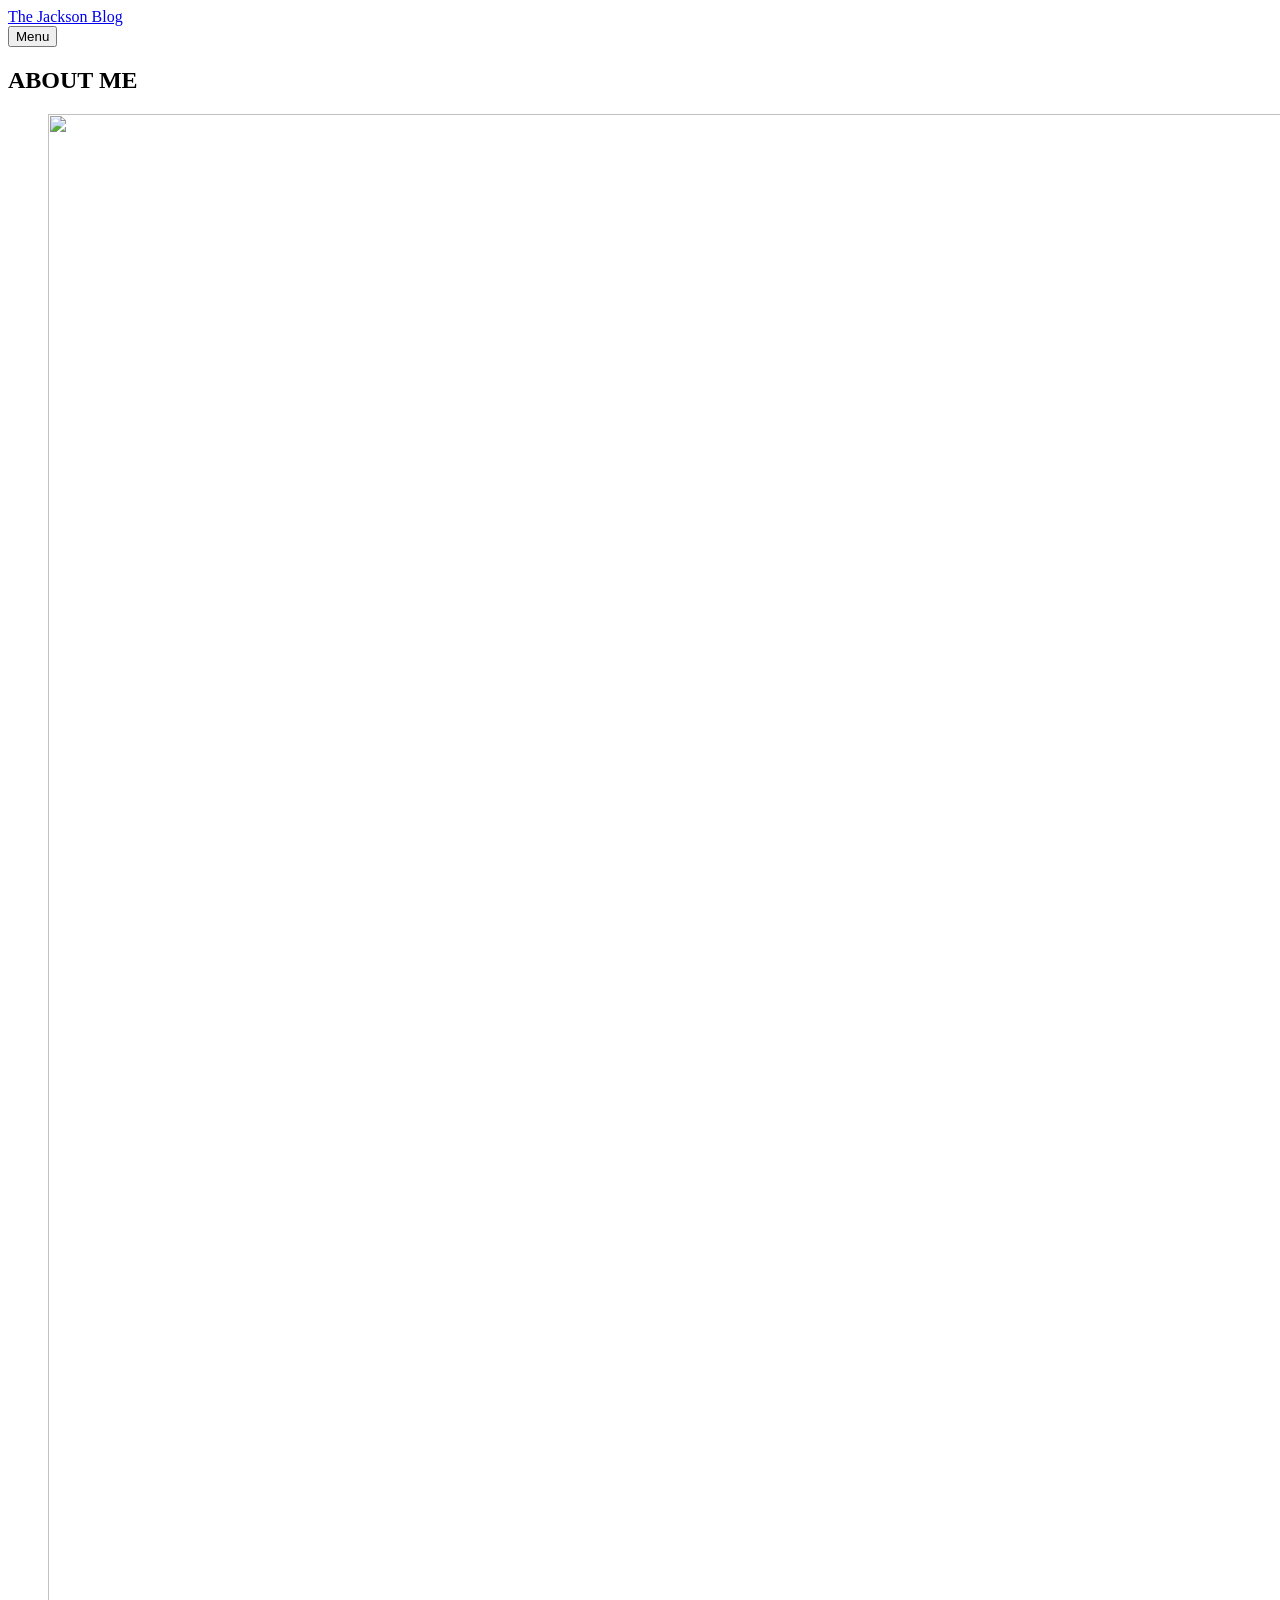
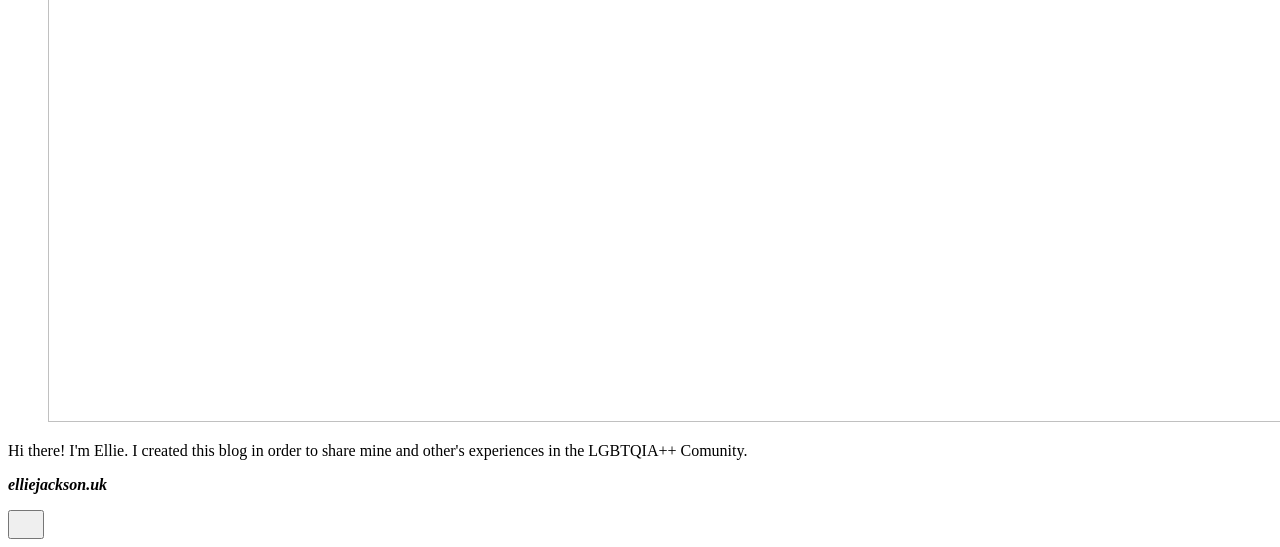
==== about-me/index.html @ 21d9aef3 "Updated from Publii" ====
<!DOCTYPE html><html lang="en-gb"><head><meta charset="utf-8"><meta http-equiv="X-UA-Compatible" content="IE=edge"><meta name="viewport" content="width=device-width,initial-scale=1"><title>ABOUT ME - The Jackson Blog</title><meta name="description" content="Hi there! I&#x27;m Ellie. I created this blog in order to share mine and other&#x27;s experiences in the LGBTQIA++ Comunity."><meta name="generator" content="Publii Open-Source CMS for Static Site"><link rel="canonical" href="https://blog.elliejackson.uk/about-me/"><link rel="alternate" type="application/atom+xml" href="https://blog.elliejackson.uk/feed.xml" title="The Jackson Blog - RSS"><link rel="alternate" type="application/json" href="https://blog.elliejackson.uk/feed.json" title="The Jackson Blog - JSON"><meta property="og:title" content="ABOUT ME"><meta property="og:site_name" content="The Jackson Blog"><meta property="og:description" content="Hi there! I&#x27;m Ellie. I created this blog in order to share mine and other&#x27;s experiences in the LGBTQIA++ Comunity."><meta property="og:url" content="https://blog.elliejackson.uk/about-me/"><meta property="og:type" content="article"><link rel="stylesheet" href="https://blog.elliejackson.uk/assets/css/style.css?v&#x3D;a0ba884548820066dfadd8416036abba"><script type="application/ld+json">{"@context":"http://schema.org","@type":"Article","mainEntityOfPage":{"@type":"WebPage","@id":"https://blog.elliejackson.uk/about-me/"},"headline":"ABOUT ME","datePublished":"2026-08-06T11:19+01:00","dateModified":"2026-08-06T11:23+01:00","description":"Hi there! I'm Ellie. I created this blog in order to share mine and other's experiences in the LGBTQIA++ Comunity.","author":{"@type":"Person","name":"Ellie Jackson","url":"https://blog.elliejackson.uk/authors/ellie-jackson/"},"publisher":{"@type":"Organization","name":"Ellie Jackson"}}</script><noscript><style>img[loading] {
                    opacity: 1;
                }</style></noscript></head><body class="page-template"><header class="top js-header"><a class="logo" href="https://blog.elliejackson.uk/">The Jackson Blog</a><nav class="navbar js-navbar"><button class="navbar__toggle js-toggle" aria-label="Menu" aria-haspopup="true" aria-expanded="false"><span class="navbar__toggle-box"><span class="navbar__toggle-inner">Menu</span></span></button><ul class="navbar__menu"></ul></nav></header><main class="page"><article class="content"><div class="hero hero--noimage"><header class="hero__content hero__content--centered"><div class="wrapper"><h1>ABOUT ME</h1></div></header></div><div class="entry-wrapper content__entry"><figure class="post__image post__image--wide"><img loading="lazy" src="https://blog.elliejackson.uk/media/posts/1/Ellie1.jpg" height="1908" width="4128" alt="" sizes="(max-width: 1920px) 100vw, 1920px" srcset="https://blog.elliejackson.uk/media/posts/1/responsive/Ellie1-xs.jpg 640w, https://blog.elliejackson.uk/media/posts/1/responsive/Ellie1-sm.jpg 768w, https://blog.elliejackson.uk/media/posts/1/responsive/Ellie1-md.jpg 1024w, https://blog.elliejackson.uk/media/posts/1/responsive/Ellie1-lg.jpg 1366w, https://blog.elliejackson.uk/media/posts/1/responsive/Ellie1-xl.jpg 1600w, https://blog.elliejackson.uk/media/posts/1/responsive/Ellie1-2xl.jpg 1920w"></figure><p class="align-center">Hi there! I'm Ellie. I created this blog in order to share mine and other's experiences in the LGBTQIA++ Comunity.</p></div></article></main><footer class="footer"><div class="wrapper"><nav class="footer__nav"><ul></ul></nav><div class="footer__copyright"><p><em><strong>elliejackson.uk </strong></em></p></div><button id="backToTop" class="footer__bttop" aria-label="Back to top" title="Back to top"><svg width="20" height="20"><use xlink:href="https://blog.elliejackson.uk/assets/svg/svg-map.svg#toparrow"/></svg></button></div></footer><script defer="defer" src="https://blog.elliejackson.uk/assets/js/scripts.min.js?v&#x3D;dafec4f87fead6718cb125f0b0fc8441"></script><script>window.publiiThemeMenuConfig={mobileMenuMode:'sidebar',animationSpeed:300,submenuWidth: 'auto',doubleClickTime:500,mobileMenuExpandableSubmenus:true,relatedContainerForOverlayMenuSelector:'.top'};</script><script>var images = document.querySelectorAll('img[loading]');
        for (var i = 0; i < images.length; i++) {
            if (images[i].complete) {
                images[i].classList.add('is-loaded');
            } else {
                images[i].addEventListener('load', function () {
                    this.classList.add('is-loaded');
                }, false);
            }
        }</script></body></html>
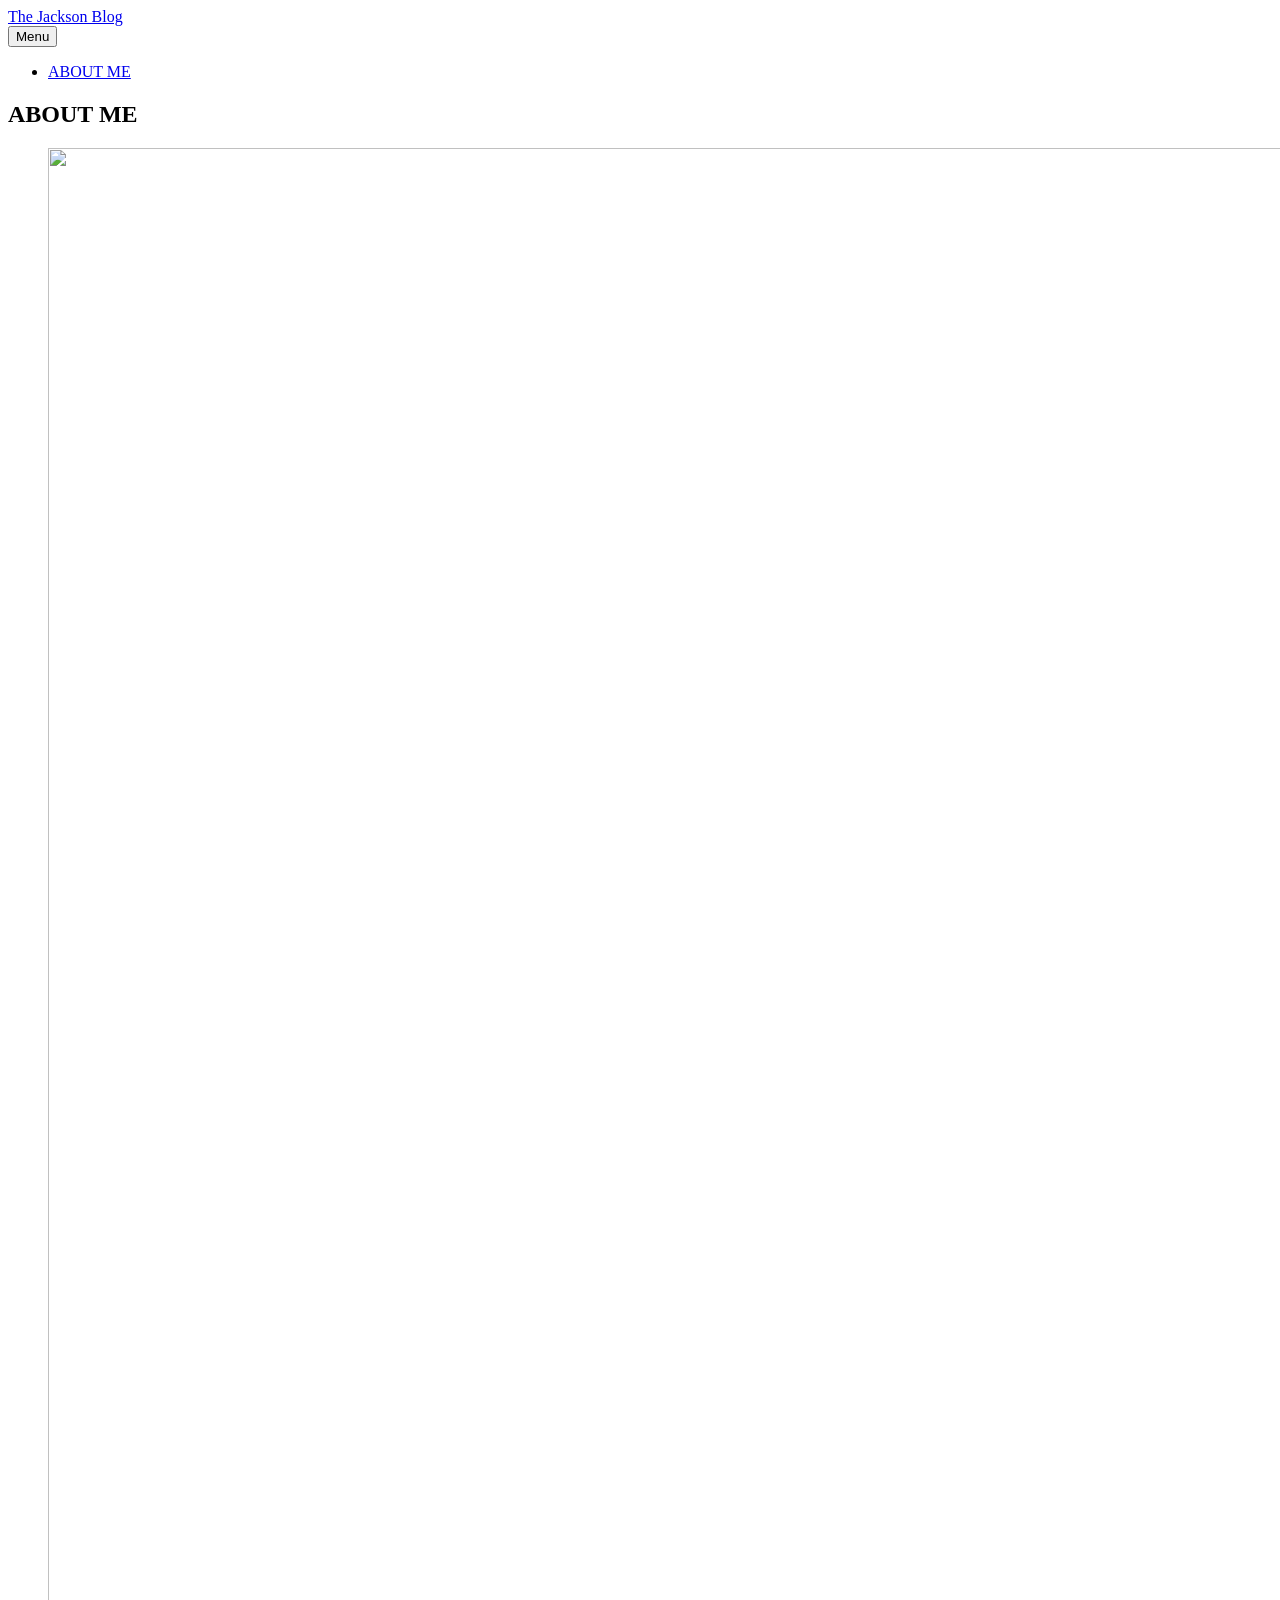
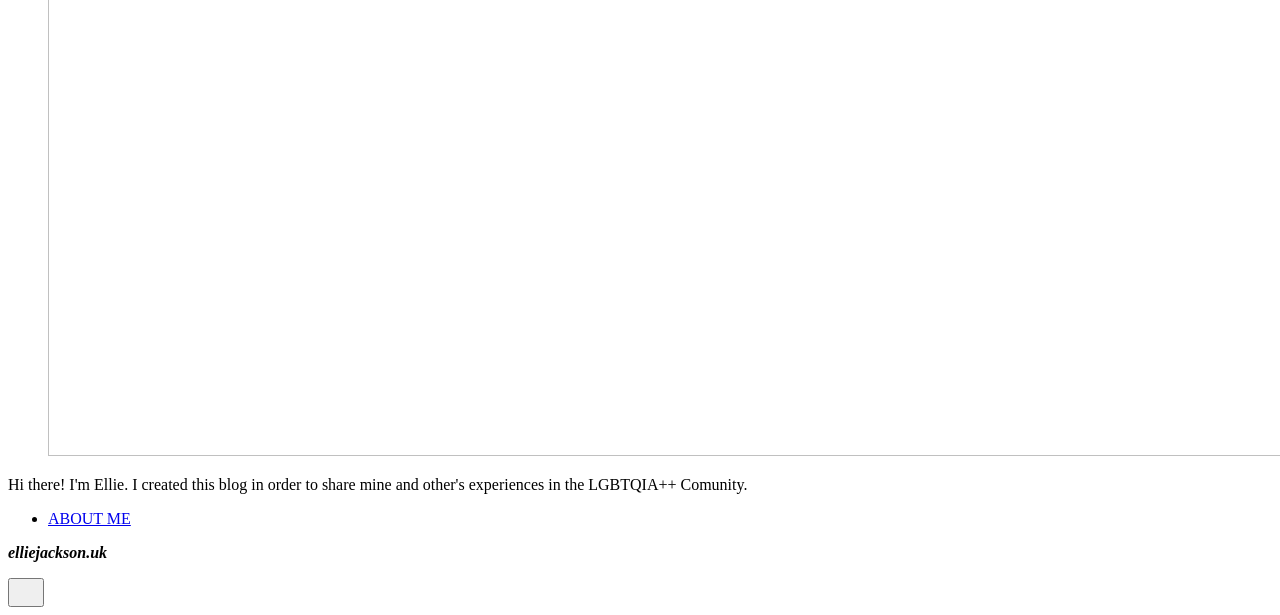
==== commit 05ade9e3: "Updated from Publii" ====
--- a/about-me/index.html
+++ b/about-me/index.html
@@ -1,6 +1,6 @@
-<!DOCTYPE html><html lang="en-gb"><head><meta charset="utf-8"><meta http-equiv="X-UA-Compatible" content="IE=edge"><meta name="viewport" content="width=device-width,initial-scale=1"><title>ABOUT ME - The Jackson Blog</title><meta name="description" content="Hi there! I&#x27;m Ellie. I created this blog in order to share mine and other&#x27;s experiences in the LGBTQIA++ Comunity."><meta name="generator" content="Publii Open-Source CMS for Static Site"><link rel="canonical" href="https://blog.elliejackson.uk/about-me/"><link rel="alternate" type="application/atom+xml" href="https://blog.elliejackson.uk/feed.xml" title="The Jackson Blog - RSS"><link rel="alternate" type="application/json" href="https://blog.elliejackson.uk/feed.json" title="The Jackson Blog - JSON"><meta property="og:title" content="ABOUT ME"><meta property="og:site_name" content="The Jackson Blog"><meta property="og:description" content="Hi there! I&#x27;m Ellie. I created this blog in order to share mine and other&#x27;s experiences in the LGBTQIA++ Comunity."><meta property="og:url" content="https://blog.elliejackson.uk/about-me/"><meta property="og:type" content="article"><link rel="stylesheet" href="https://blog.elliejackson.uk/assets/css/style.css?v&#x3D;a0ba884548820066dfadd8416036abba"><script type="application/ld+json">{"@context":"http://schema.org","@type":"Article","mainEntityOfPage":{"@type":"WebPage","@id":"https://blog.elliejackson.uk/about-me/"},"headline":"ABOUT ME","datePublished":"2026-08-06T11:19+01:00","dateModified":"2026-08-06T11:23+01:00","description":"Hi there! I'm Ellie. I created this blog in order to share mine and other's experiences in the LGBTQIA++ Comunity.","author":{"@type":"Person","name":"Ellie Jackson","url":"https://blog.elliejackson.uk/authors/ellie-jackson/"},"publisher":{"@type":"Organization","name":"Ellie Jackson"}}</script><noscript><style>img[loading] {
+<!DOCTYPE html><html lang="en-gb"><head><meta charset="utf-8"><meta http-equiv="X-UA-Compatible" content="IE=edge"><meta name="viewport" content="width=device-width,initial-scale=1"><title>ABOUT ME - The Jackson Blog</title><meta name="description" content="Hi there! I&#x27;m Ellie. I created this blog in order to share mine and other&#x27;s experiences in the LGBTQIA++ Comunity."><meta name="generator" content="Publii Open-Source CMS for Static Site"><link rel="canonical" href="https://blog.elliejackson.uk/about-me/"><link rel="alternate" type="application/atom+xml" href="https://blog.elliejackson.uk/feed.xml" title="The Jackson Blog - RSS"><link rel="alternate" type="application/json" href="https://blog.elliejackson.uk/feed.json" title="The Jackson Blog - JSON"><meta property="og:title" content="ABOUT ME"><meta property="og:site_name" content="The Jackson Blog"><meta property="og:description" content="Hi there! I&#x27;m Ellie. I created this blog in order to share mine and other&#x27;s experiences in the LGBTQIA++ Comunity."><meta property="og:url" content="https://blog.elliejackson.uk/about-me/"><meta property="og:type" content="article"><link rel="stylesheet" href="https://blog.elliejackson.uk/assets/css/style.css?v&#x3D;f6103b1d99e30f3229648531800051d7"><script type="application/ld+json">{"@context":"http://schema.org","@type":"Article","mainEntityOfPage":{"@type":"WebPage","@id":"https://blog.elliejackson.uk/about-me/"},"headline":"ABOUT ME","datePublished":"2026-08-06T11:19+01:00","dateModified":"2026-08-06T11:54+01:00","description":"Hi there! I'm Ellie. I created this blog in order to share mine and other's experiences in the LGBTQIA++ Comunity.","author":{"@type":"Person","name":"Ellie Jackson","url":"https://blog.elliejackson.uk/authors/ellie-jackson/"},"publisher":{"@type":"Organization","name":"Ellie Jackson"}}</script><noscript><style>img[loading] {
                     opacity: 1;
-                }</style></noscript></head><body class="page-template"><header class="top js-header"><a class="logo" href="https://blog.elliejackson.uk/">The Jackson Blog</a><nav class="navbar js-navbar"><button class="navbar__toggle js-toggle" aria-label="Menu" aria-haspopup="true" aria-expanded="false"><span class="navbar__toggle-box"><span class="navbar__toggle-inner">Menu</span></span></button><ul class="navbar__menu"></ul></nav></header><main class="page"><article class="content"><div class="hero hero--noimage"><header class="hero__content hero__content--centered"><div class="wrapper"><h1>ABOUT ME</h1></div></header></div><div class="entry-wrapper content__entry"><figure class="post__image post__image--wide"><img loading="lazy" src="https://blog.elliejackson.uk/media/posts/1/Ellie1.jpg" height="1908" width="4128" alt="" sizes="(max-width: 1920px) 100vw, 1920px" srcset="https://blog.elliejackson.uk/media/posts/1/responsive/Ellie1-xs.jpg 640w, https://blog.elliejackson.uk/media/posts/1/responsive/Ellie1-sm.jpg 768w, https://blog.elliejackson.uk/media/posts/1/responsive/Ellie1-md.jpg 1024w, https://blog.elliejackson.uk/media/posts/1/responsive/Ellie1-lg.jpg 1366w, https://blog.elliejackson.uk/media/posts/1/responsive/Ellie1-xl.jpg 1600w, https://blog.elliejackson.uk/media/posts/1/responsive/Ellie1-2xl.jpg 1920w"></figure><p class="align-center">Hi there! I'm Ellie. I created this blog in order to share mine and other's experiences in the LGBTQIA++ Comunity.</p></div></article></main><footer class="footer"><div class="wrapper"><nav class="footer__nav"><ul></ul></nav><div class="footer__copyright"><p><em><strong>elliejackson.uk </strong></em></p></div><button id="backToTop" class="footer__bttop" aria-label="Back to top" title="Back to top"><svg width="20" height="20"><use xlink:href="https://blog.elliejackson.uk/assets/svg/svg-map.svg#toparrow"/></svg></button></div></footer><script defer="defer" src="https://blog.elliejackson.uk/assets/js/scripts.min.js?v&#x3D;dafec4f87fead6718cb125f0b0fc8441"></script><script>window.publiiThemeMenuConfig={mobileMenuMode:'sidebar',animationSpeed:300,submenuWidth: 'auto',doubleClickTime:500,mobileMenuExpandableSubmenus:true,relatedContainerForOverlayMenuSelector:'.top'};</script><script>var images = document.querySelectorAll('img[loading]');
+                }</style></noscript></head><body class="page-template"><header class="top js-header"><a class="logo" href="https://blog.elliejackson.uk/">The Jackson Blog</a><nav class="navbar js-navbar"><button class="navbar__toggle js-toggle" aria-label="Menu" aria-haspopup="true" aria-expanded="false"><span class="navbar__toggle-box"><span class="navbar__toggle-inner">Menu</span></span></button><ul class="navbar__menu"><li class="active"><a href="https://blog.elliejackson.uk/about-me/" target="_self">ABOUT ME</a></li></ul></nav></header><main class="page"><article class="content"><div class="hero hero--noimage"><header class="hero__content hero__content--centered"><div class="wrapper"><h1>ABOUT ME</h1></div></header></div><div class="entry-wrapper content__entry"><figure class="post__image post__image--wide"><img loading="lazy" src="https://blog.elliejackson.uk/media/posts/1/Ellie1.jpg" height="1908" width="4128" alt="" sizes="(max-width: 1920px) 100vw, 1920px" srcset="https://blog.elliejackson.uk/media/posts/1/responsive/Ellie1-xs.jpg 640w, https://blog.elliejackson.uk/media/posts/1/responsive/Ellie1-sm.jpg 768w, https://blog.elliejackson.uk/media/posts/1/responsive/Ellie1-md.jpg 1024w, https://blog.elliejackson.uk/media/posts/1/responsive/Ellie1-lg.jpg 1366w, https://blog.elliejackson.uk/media/posts/1/responsive/Ellie1-xl.jpg 1600w, https://blog.elliejackson.uk/media/posts/1/responsive/Ellie1-2xl.jpg 1920w"></figure><p class="align-center">Hi there! I'm Ellie. I created this blog in order to share mine and other's experiences in the LGBTQIA++ Comunity.</p></div></article></main><footer class="footer"><div class="wrapper"><nav class="footer__nav"><ul><li class="active"><a href="https://blog.elliejackson.uk/about-me/" class="al" target="_self">ABOUT ME</a></li></ul></nav><div class="footer__copyright"><p class="align-center"><em><strong>elliejackson.uk </strong></em></p></div><button id="backToTop" class="footer__bttop" aria-label="Back to top" title="Back to top"><svg width="20" height="20"><use xlink:href="https://blog.elliejackson.uk/assets/svg/svg-map.svg#toparrow"/></svg></button></div></footer><script defer="defer" src="https://blog.elliejackson.uk/assets/js/scripts.min.js?v&#x3D;dafec4f87fead6718cb125f0b0fc8441"></script><script>window.publiiThemeMenuConfig={mobileMenuMode:'sidebar',animationSpeed:300,submenuWidth: 'auto',doubleClickTime:500,mobileMenuExpandableSubmenus:true,relatedContainerForOverlayMenuSelector:'.top'};</script><script>var images = document.querySelectorAll('img[loading]');
         for (var i = 0; i < images.length; i++) {
             if (images[i].complete) {
                 images[i].classList.add('is-loaded');
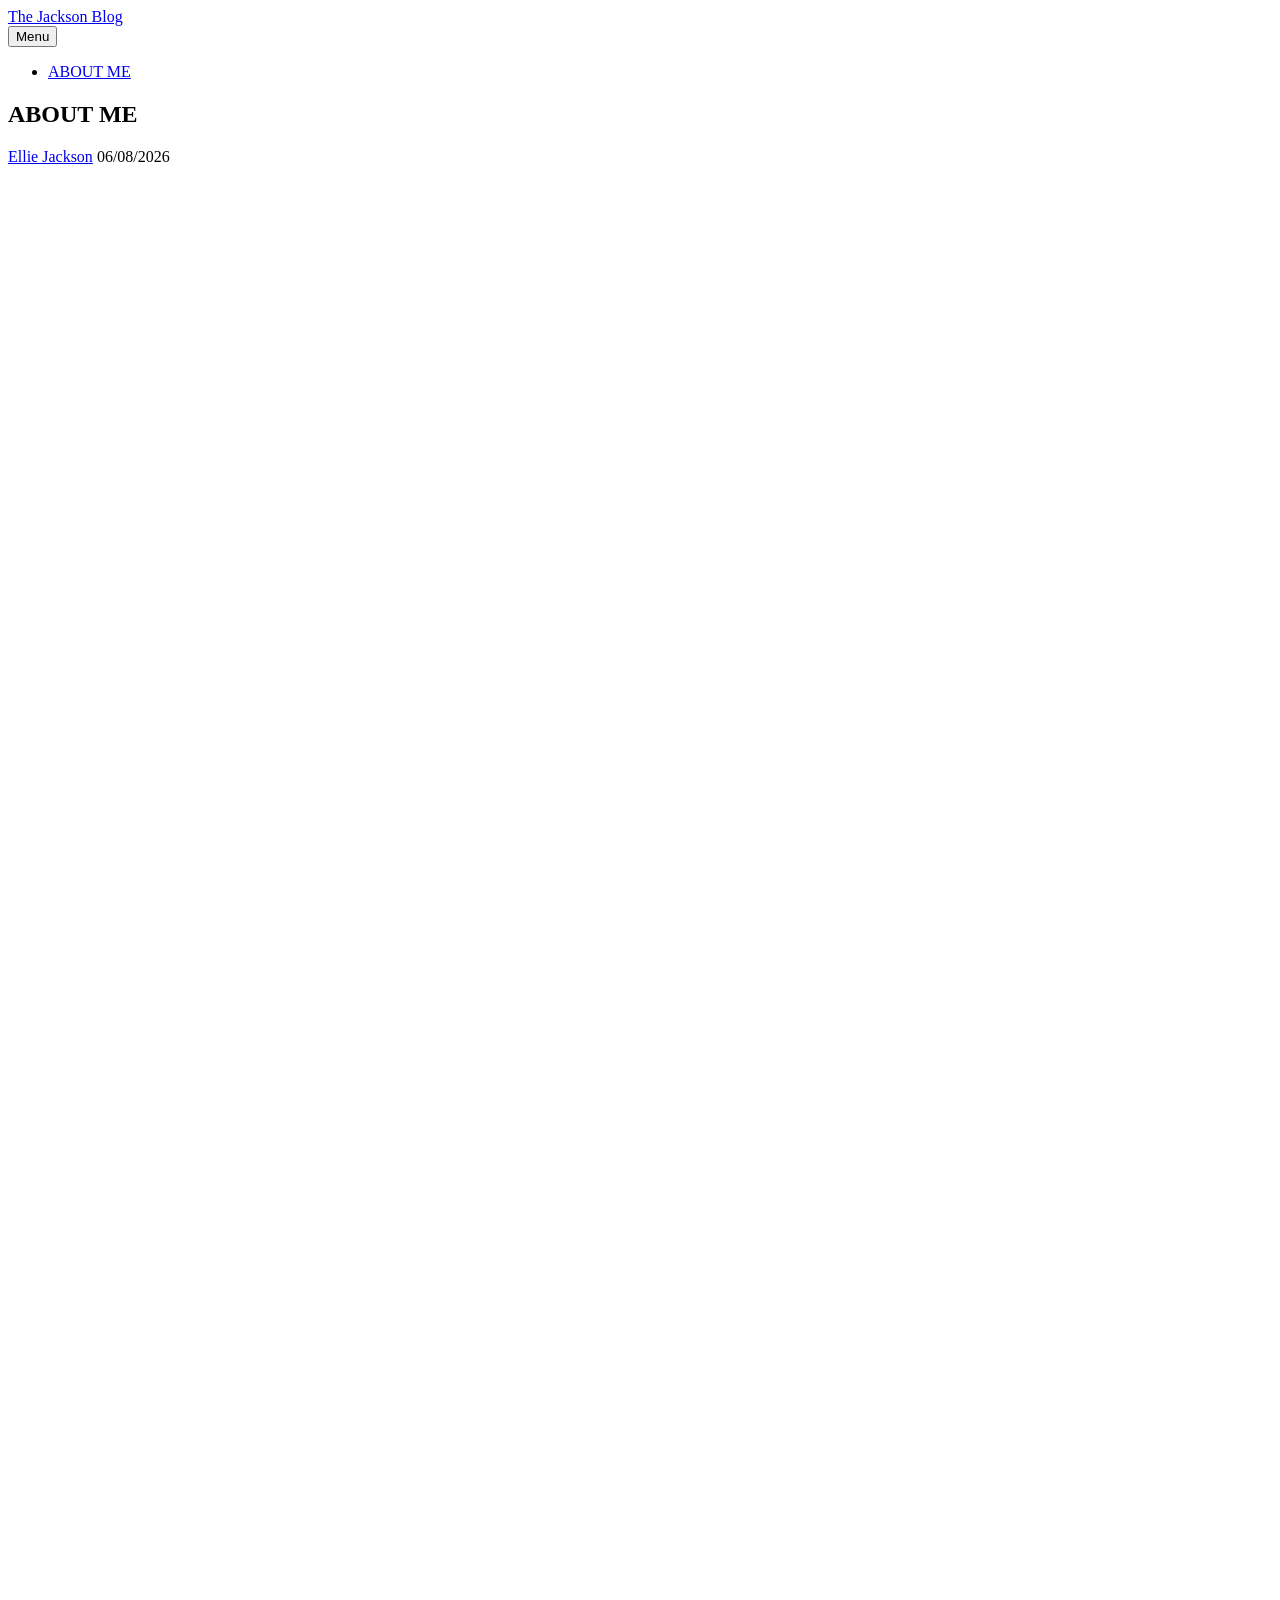
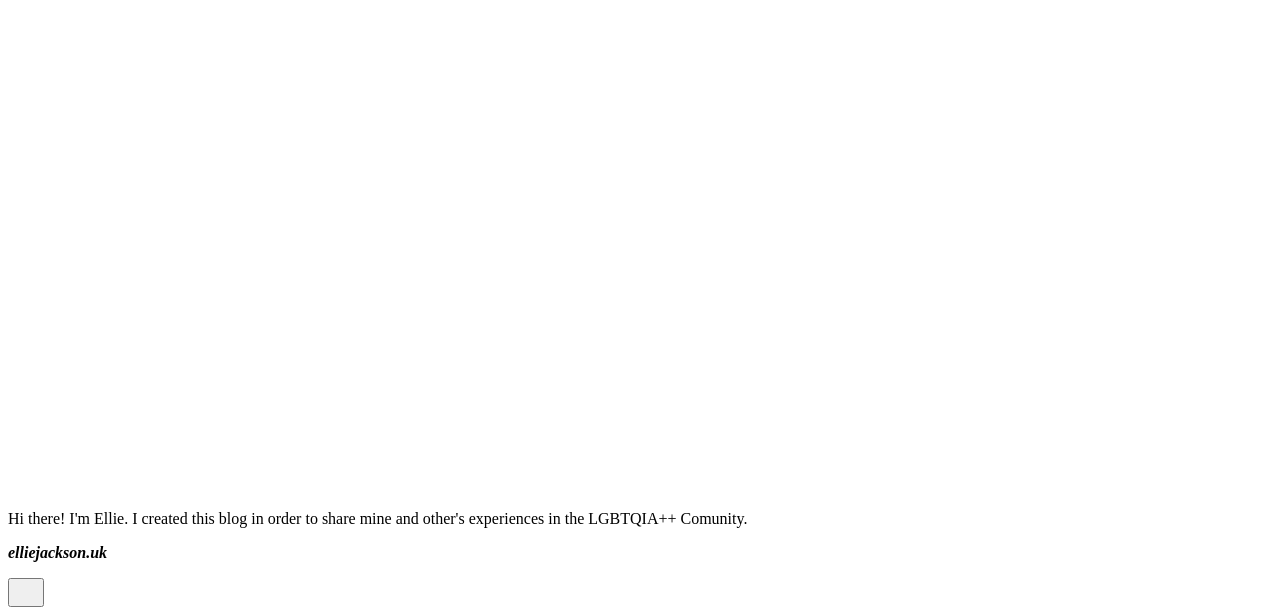
==== commit 84ebed73: "Updated from Publii" ====
--- a/about-me/index.html
+++ b/about-me/index.html
@@ -1,6 +1,6 @@
-<!DOCTYPE html><html lang="en-gb"><head><meta charset="utf-8"><meta http-equiv="X-UA-Compatible" content="IE=edge"><meta name="viewport" content="width=device-width,initial-scale=1"><title>ABOUT ME - The Jackson Blog</title><meta name="description" content="Hi there! I&#x27;m Ellie. I created this blog in order to share mine and other&#x27;s experiences in the LGBTQIA++ Comunity."><meta name="generator" content="Publii Open-Source CMS for Static Site"><link rel="canonical" href="https://blog.elliejackson.uk/about-me/"><link rel="alternate" type="application/atom+xml" href="https://blog.elliejackson.uk/feed.xml" title="The Jackson Blog - RSS"><link rel="alternate" type="application/json" href="https://blog.elliejackson.uk/feed.json" title="The Jackson Blog - JSON"><meta property="og:title" content="ABOUT ME"><meta property="og:site_name" content="The Jackson Blog"><meta property="og:description" content="Hi there! I&#x27;m Ellie. I created this blog in order to share mine and other&#x27;s experiences in the LGBTQIA++ Comunity."><meta property="og:url" content="https://blog.elliejackson.uk/about-me/"><meta property="og:type" content="article"><link rel="stylesheet" href="https://blog.elliejackson.uk/assets/css/style.css?v&#x3D;f6103b1d99e30f3229648531800051d7"><script type="application/ld+json">{"@context":"http://schema.org","@type":"Article","mainEntityOfPage":{"@type":"WebPage","@id":"https://blog.elliejackson.uk/about-me/"},"headline":"ABOUT ME","datePublished":"2026-08-06T11:19+01:00","dateModified":"2026-08-06T11:54+01:00","description":"Hi there! I'm Ellie. I created this blog in order to share mine and other's experiences in the LGBTQIA++ Comunity.","author":{"@type":"Person","name":"Ellie Jackson","url":"https://blog.elliejackson.uk/authors/ellie-jackson/"},"publisher":{"@type":"Organization","name":"Ellie Jackson"}}</script><noscript><style>img[loading] {
+<!DOCTYPE html><html lang="en-gb"><head><meta charset="utf-8"><meta http-equiv="X-UA-Compatible" content="IE=edge"><meta name="viewport" content="width=device-width,initial-scale=1"><title>ABOUT ME - The Jackson Blog</title><meta name="description" content="Hi there! I&#x27;m Ellie. I created this blog in order to share mine and other&#x27;s experiences in the LGBTQIA++ Comunity."><meta name="generator" content="Publii Open-Source CMS for Static Site"><link rel="canonical" href="https://blog.elliejackson.uk/about-me/"><link rel="alternate" type="application/atom+xml" href="https://blog.elliejackson.uk/feed.xml" title="The Jackson Blog - RSS"><link rel="alternate" type="application/json" href="https://blog.elliejackson.uk/feed.json" title="The Jackson Blog - JSON"><meta property="og:title" content="ABOUT ME"><meta property="og:site_name" content="The Jackson Blog"><meta property="og:description" content="Hi there! I&#x27;m Ellie. I created this blog in order to share mine and other&#x27;s experiences in the LGBTQIA++ Comunity."><meta property="og:url" content="https://blog.elliejackson.uk/about-me/"><meta property="og:type" content="article"><link rel="stylesheet" href="https://blog.elliejackson.uk/assets/css/style.css?v&#x3D;2d4a1ab77b662b42c736880f8a87d20b"><script type="application/ld+json">{"@context":"http://schema.org","@type":"Article","mainEntityOfPage":{"@type":"WebPage","@id":"https://blog.elliejackson.uk/about-me/"},"headline":"ABOUT ME","datePublished":"2026-08-06T11:19+01:00","dateModified":"2026-08-06T11:54+01:00","description":"Hi there! I'm Ellie. I created this blog in order to share mine and other's experiences in the LGBTQIA++ Comunity.","author":{"@type":"Person","name":"Ellie Jackson","url":"https://blog.elliejackson.uk/authors/ellie-jackson/"},"publisher":{"@type":"Organization","name":"Ellie Jackson"}}</script><noscript><style>img[loading] {
                     opacity: 1;
-                }</style></noscript></head><body class="page-template"><header class="top js-header"><a class="logo" href="https://blog.elliejackson.uk/">The Jackson Blog</a><nav class="navbar js-navbar"><button class="navbar__toggle js-toggle" aria-label="Menu" aria-haspopup="true" aria-expanded="false"><span class="navbar__toggle-box"><span class="navbar__toggle-inner">Menu</span></span></button><ul class="navbar__menu"><li class="active"><a href="https://blog.elliejackson.uk/about-me/" target="_self">ABOUT ME</a></li></ul></nav></header><main class="page"><article class="content"><div class="hero hero--noimage"><header class="hero__content hero__content--centered"><div class="wrapper"><h1>ABOUT ME</h1></div></header></div><div class="entry-wrapper content__entry"><figure class="post__image post__image--wide"><img loading="lazy" src="https://blog.elliejackson.uk/media/posts/1/Ellie1.jpg" height="1908" width="4128" alt="" sizes="(max-width: 1920px) 100vw, 1920px" srcset="https://blog.elliejackson.uk/media/posts/1/responsive/Ellie1-xs.jpg 640w, https://blog.elliejackson.uk/media/posts/1/responsive/Ellie1-sm.jpg 768w, https://blog.elliejackson.uk/media/posts/1/responsive/Ellie1-md.jpg 1024w, https://blog.elliejackson.uk/media/posts/1/responsive/Ellie1-lg.jpg 1366w, https://blog.elliejackson.uk/media/posts/1/responsive/Ellie1-xl.jpg 1600w, https://blog.elliejackson.uk/media/posts/1/responsive/Ellie1-2xl.jpg 1920w"></figure><p class="align-center">Hi there! I'm Ellie. I created this blog in order to share mine and other's experiences in the LGBTQIA++ Comunity.</p></div></article></main><footer class="footer"><div class="wrapper"><nav class="footer__nav"><ul><li class="active"><a href="https://blog.elliejackson.uk/about-me/" class="al" target="_self">ABOUT ME</a></li></ul></nav><div class="footer__copyright"><p class="align-center"><em><strong>elliejackson.uk </strong></em></p></div><button id="backToTop" class="footer__bttop" aria-label="Back to top" title="Back to top"><svg width="20" height="20"><use xlink:href="https://blog.elliejackson.uk/assets/svg/svg-map.svg#toparrow"/></svg></button></div></footer><script defer="defer" src="https://blog.elliejackson.uk/assets/js/scripts.min.js?v&#x3D;dafec4f87fead6718cb125f0b0fc8441"></script><script>window.publiiThemeMenuConfig={mobileMenuMode:'sidebar',animationSpeed:300,submenuWidth: 'auto',doubleClickTime:500,mobileMenuExpandableSubmenus:true,relatedContainerForOverlayMenuSelector:'.top'};</script><script>var images = document.querySelectorAll('img[loading]');
+                }</style></noscript></head><body class="page-template"><header class="top js-header"><a class="logo" href="https://blog.elliejackson.uk/">The Jackson Blog</a><nav class="navbar js-navbar"><button class="navbar__toggle js-toggle" aria-label="Menu" aria-haspopup="true" aria-expanded="false"><span class="navbar__toggle-box"><span class="navbar__toggle-inner">Menu</span></span></button><ul class="navbar__menu"><li class="active"><a href="https://blog.elliejackson.uk/about-me/" target="_self">ABOUT ME</a></li></ul></nav></header><main class="page"><article class="content"><div class="hero hero--noimage"><header class="hero__content hero__content--centered"><div class="wrapper"><h1>ABOUT ME</h1><div class="feed__meta content__meta content__meta--centered"><a href="https://blog.elliejackson.uk/authors/ellie-jackson/" class="feed__author">Ellie Jackson</a> <time datetime="2026-08-06T11:19" class="feed__date">06/08/2026</time></div></div></header></div><div class="entry-wrapper content__entry"><figure class="post__image post__image--wide"><img loading="lazy" src="https://blog.elliejackson.uk/media/posts/1/Ellie1.jpg" height="1908" width="4128" alt="" sizes="(max-width: 1920px) 100vw, 1920px" srcset="https://blog.elliejackson.uk/media/posts/1/responsive/Ellie1-xs.jpg 640w, https://blog.elliejackson.uk/media/posts/1/responsive/Ellie1-sm.jpg 768w, https://blog.elliejackson.uk/media/posts/1/responsive/Ellie1-md.jpg 1024w, https://blog.elliejackson.uk/media/posts/1/responsive/Ellie1-lg.jpg 1366w, https://blog.elliejackson.uk/media/posts/1/responsive/Ellie1-xl.jpg 1600w, https://blog.elliejackson.uk/media/posts/1/responsive/Ellie1-2xl.jpg 1920w"></figure><p class="align-center">Hi there! I'm Ellie. I created this blog in order to share mine and other's experiences in the LGBTQIA++ Comunity.</p></div></article></main><footer class="footer"><div class="wrapper"><div class="footer__copyright"><p class="align-center"><em><strong>elliejackson.uk </strong></em></p></div><button id="backToTop" class="footer__bttop" aria-label="Back to top" title="Back to top"><svg width="20" height="20"><use xlink:href="https://blog.elliejackson.uk/assets/svg/svg-map.svg#toparrow"/></svg></button></div></footer><script defer="defer" src="https://blog.elliejackson.uk/assets/js/scripts.min.js?v&#x3D;dafec4f87fead6718cb125f0b0fc8441"></script><script>window.publiiThemeMenuConfig={mobileMenuMode:'sidebar',animationSpeed:300,submenuWidth: 'auto',doubleClickTime:500,mobileMenuExpandableSubmenus:true,relatedContainerForOverlayMenuSelector:'.top'};</script><script>var images = document.querySelectorAll('img[loading]');
         for (var i = 0; i < images.length; i++) {
             if (images[i].complete) {
                 images[i].classList.add('is-loaded');
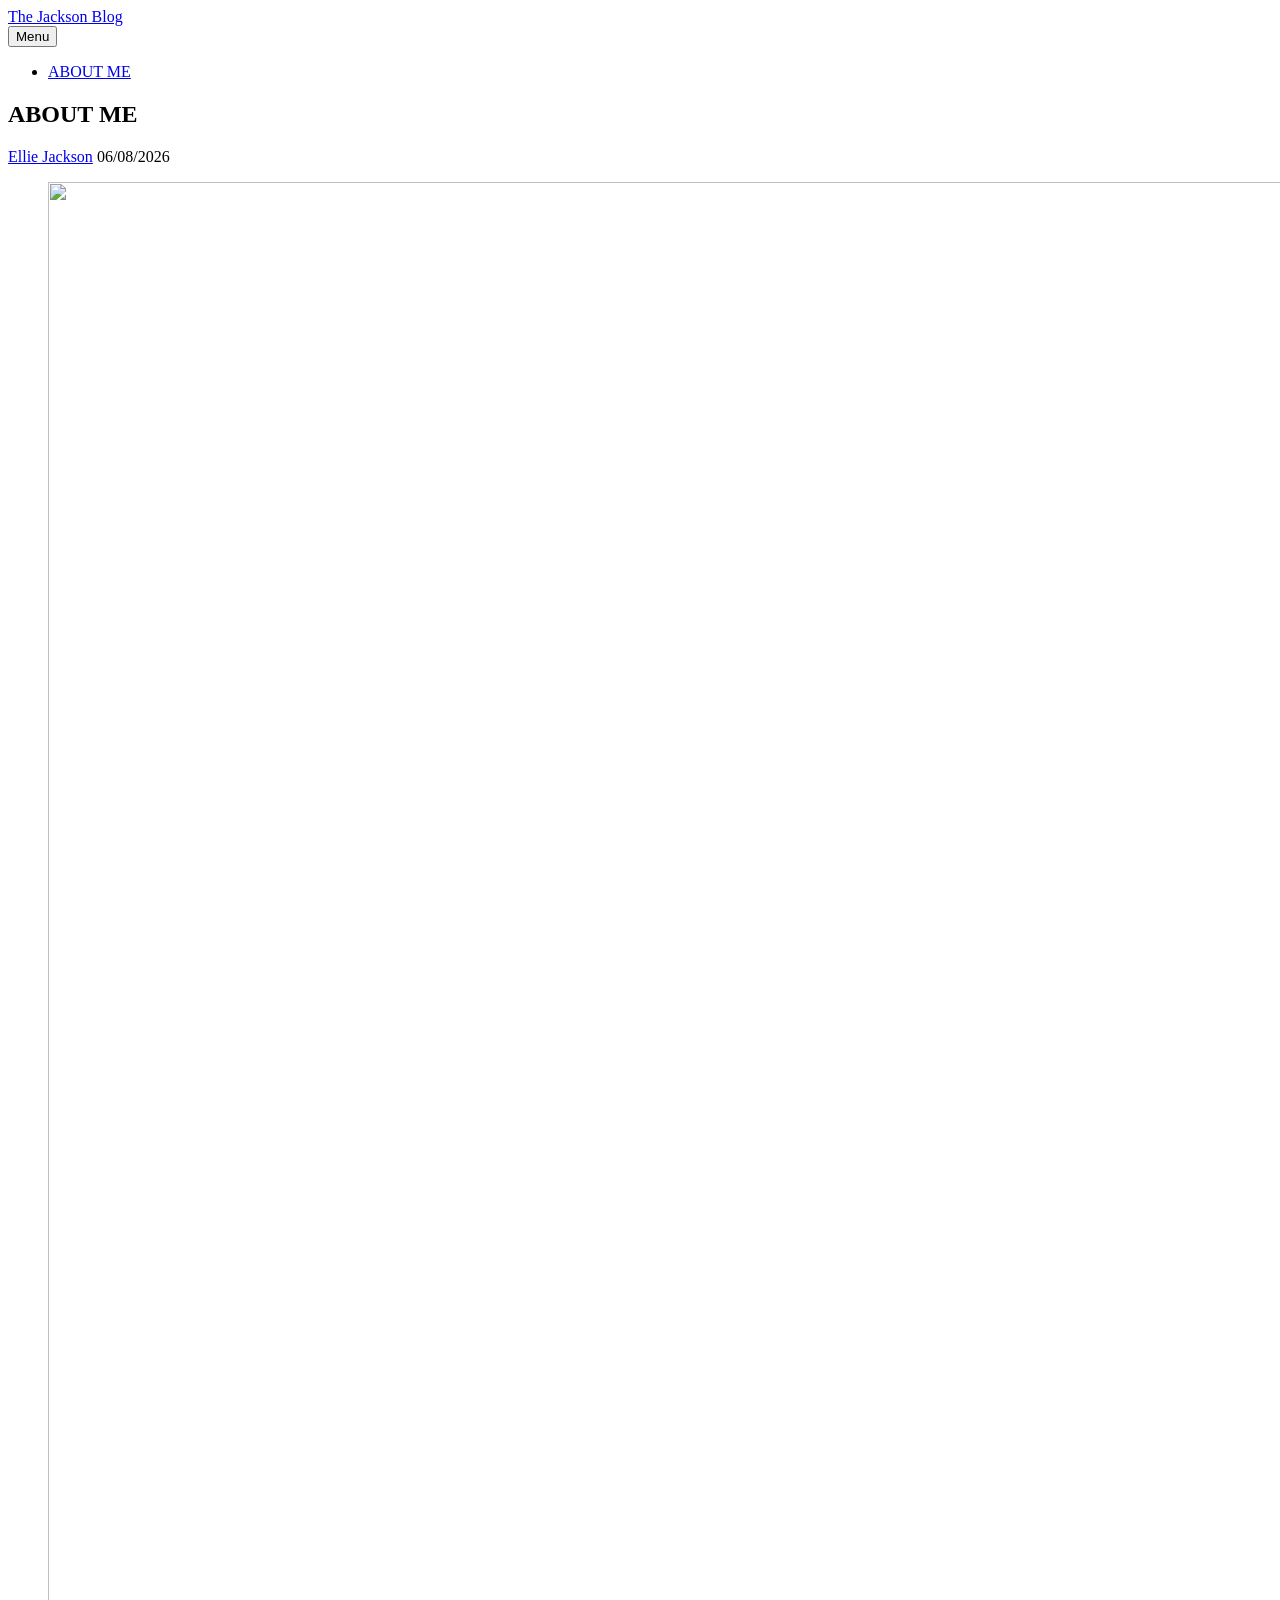
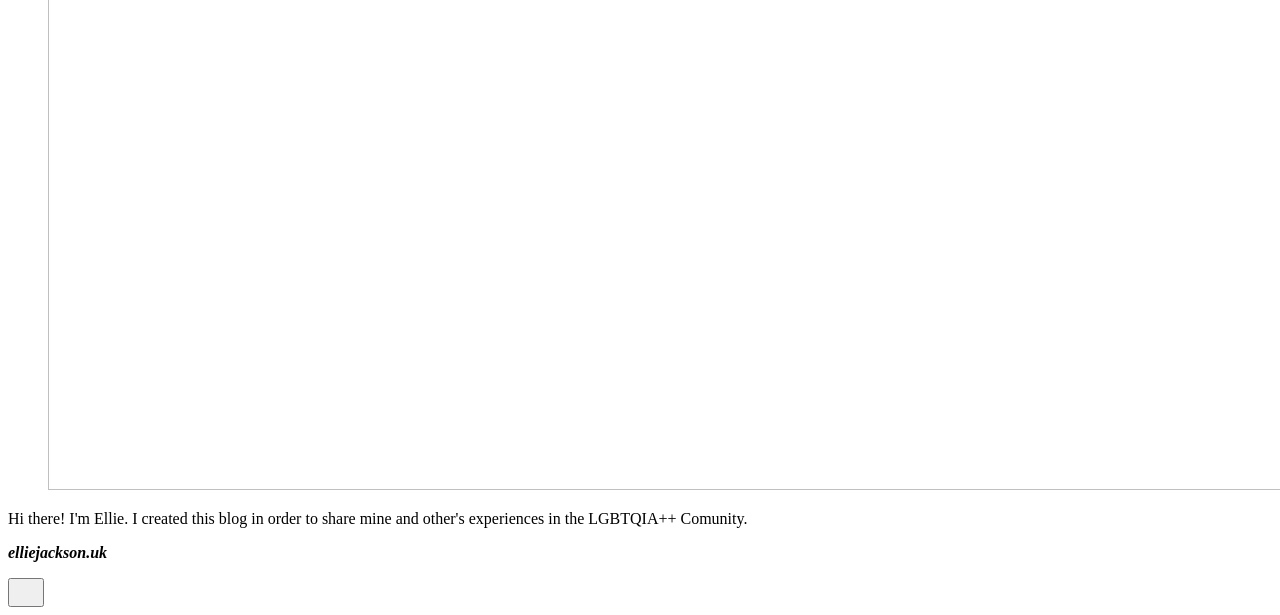
==== commit 700c59a6: "Updated from Publii" ====
--- a/about-me/index.html
+++ b/about-me/index.html
@@ -1,4 +1,4 @@
-<!DOCTYPE html><html lang="en-gb"><head><meta charset="utf-8"><meta http-equiv="X-UA-Compatible" content="IE=edge"><meta name="viewport" content="width=device-width,initial-scale=1"><title>ABOUT ME - The Jackson Blog</title><meta name="description" content="Hi there! I&#x27;m Ellie. I created this blog in order to share mine and other&#x27;s experiences in the LGBTQIA++ Comunity."><meta name="generator" content="Publii Open-Source CMS for Static Site"><link rel="canonical" href="https://blog.elliejackson.uk/about-me/"><link rel="alternate" type="application/atom+xml" href="https://blog.elliejackson.uk/feed.xml" title="The Jackson Blog - RSS"><link rel="alternate" type="application/json" href="https://blog.elliejackson.uk/feed.json" title="The Jackson Blog - JSON"><meta property="og:title" content="ABOUT ME"><meta property="og:site_name" content="The Jackson Blog"><meta property="og:description" content="Hi there! I&#x27;m Ellie. I created this blog in order to share mine and other&#x27;s experiences in the LGBTQIA++ Comunity."><meta property="og:url" content="https://blog.elliejackson.uk/about-me/"><meta property="og:type" content="article"><link rel="stylesheet" href="https://blog.elliejackson.uk/assets/css/style.css?v&#x3D;2d4a1ab77b662b42c736880f8a87d20b"><script type="application/ld+json">{"@context":"http://schema.org","@type":"Article","mainEntityOfPage":{"@type":"WebPage","@id":"https://blog.elliejackson.uk/about-me/"},"headline":"ABOUT ME","datePublished":"2026-08-06T11:19+01:00","dateModified":"2026-08-06T11:54+01:00","description":"Hi there! I'm Ellie. I created this blog in order to share mine and other's experiences in the LGBTQIA++ Comunity.","author":{"@type":"Person","name":"Ellie Jackson","url":"https://blog.elliejackson.uk/authors/ellie-jackson/"},"publisher":{"@type":"Organization","name":"Ellie Jackson"}}</script><noscript><style>img[loading] {
+<!DOCTYPE html><html lang="en-gb"><head><meta charset="utf-8"><meta http-equiv="X-UA-Compatible" content="IE=edge"><meta name="viewport" content="width=device-width,initial-scale=1"><title>ABOUT ME - The Jackson Blog</title><meta name="description" content="Hi there! I&#x27;m Ellie. I created this blog in order to share mine and other&#x27;s experiences in the LGBTQIA++ Comunity."><meta name="generator" content="Publii Open-Source CMS for Static Site"><link rel="canonical" href="https://blog.elliejackson.uk/about-me/"><link rel="alternate" type="application/atom+xml" href="https://blog.elliejackson.uk/feed.xml" title="The Jackson Blog - RSS"><link rel="alternate" type="application/json" href="https://blog.elliejackson.uk/feed.json" title="The Jackson Blog - JSON"><meta property="og:title" content="ABOUT ME"><meta property="og:site_name" content="The Jackson Blog"><meta property="og:description" content="Hi there! I&#x27;m Ellie. I created this blog in order to share mine and other&#x27;s experiences in the LGBTQIA++ Comunity."><meta property="og:url" content="https://blog.elliejackson.uk/about-me/"><meta property="og:type" content="article"><link rel="stylesheet" href="https://blog.elliejackson.uk/assets/css/style.css?v&#x3D;20850df7347095713ca8b2b0ca3ac612"><script type="application/ld+json">{"@context":"http://schema.org","@type":"Article","mainEntityOfPage":{"@type":"WebPage","@id":"https://blog.elliejackson.uk/about-me/"},"headline":"ABOUT ME","datePublished":"2026-08-06T11:19+01:00","dateModified":"2026-08-06T11:54+01:00","description":"Hi there! I'm Ellie. I created this blog in order to share mine and other's experiences in the LGBTQIA++ Comunity.","author":{"@type":"Person","name":"Ellie Jackson","url":"https://blog.elliejackson.uk/authors/ellie-jackson/"},"publisher":{"@type":"Organization","name":"Ellie Jackson"}}</script><noscript><style>img[loading] {
                     opacity: 1;
                 }</style></noscript></head><body class="page-template"><header class="top js-header"><a class="logo" href="https://blog.elliejackson.uk/">The Jackson Blog</a><nav class="navbar js-navbar"><button class="navbar__toggle js-toggle" aria-label="Menu" aria-haspopup="true" aria-expanded="false"><span class="navbar__toggle-box"><span class="navbar__toggle-inner">Menu</span></span></button><ul class="navbar__menu"><li class="active"><a href="https://blog.elliejackson.uk/about-me/" target="_self">ABOUT ME</a></li></ul></nav></header><main class="page"><article class="content"><div class="hero hero--noimage"><header class="hero__content hero__content--centered"><div class="wrapper"><h1>ABOUT ME</h1><div class="feed__meta content__meta content__meta--centered"><a href="https://blog.elliejackson.uk/authors/ellie-jackson/" class="feed__author">Ellie Jackson</a> <time datetime="2026-08-06T11:19" class="feed__date">06/08/2026</time></div></div></header></div><div class="entry-wrapper content__entry"><figure class="post__image post__image--wide"><img loading="lazy" src="https://blog.elliejackson.uk/media/posts/1/Ellie1.jpg" height="1908" width="4128" alt="" sizes="(max-width: 1920px) 100vw, 1920px" srcset="https://blog.elliejackson.uk/media/posts/1/responsive/Ellie1-xs.jpg 640w, https://blog.elliejackson.uk/media/posts/1/responsive/Ellie1-sm.jpg 768w, https://blog.elliejackson.uk/media/posts/1/responsive/Ellie1-md.jpg 1024w, https://blog.elliejackson.uk/media/posts/1/responsive/Ellie1-lg.jpg 1366w, https://blog.elliejackson.uk/media/posts/1/responsive/Ellie1-xl.jpg 1600w, https://blog.elliejackson.uk/media/posts/1/responsive/Ellie1-2xl.jpg 1920w"></figure><p class="align-center">Hi there! I'm Ellie. I created this blog in order to share mine and other's experiences in the LGBTQIA++ Comunity.</p></div></article></main><footer class="footer"><div class="wrapper"><div class="footer__copyright"><p class="align-center"><em><strong>elliejackson.uk </strong></em></p></div><button id="backToTop" class="footer__bttop" aria-label="Back to top" title="Back to top"><svg width="20" height="20"><use xlink:href="https://blog.elliejackson.uk/assets/svg/svg-map.svg#toparrow"/></svg></button></div></footer><script defer="defer" src="https://blog.elliejackson.uk/assets/js/scripts.min.js?v&#x3D;dafec4f87fead6718cb125f0b0fc8441"></script><script>window.publiiThemeMenuConfig={mobileMenuMode:'sidebar',animationSpeed:300,submenuWidth: 'auto',doubleClickTime:500,mobileMenuExpandableSubmenus:true,relatedContainerForOverlayMenuSelector:'.top'};</script><script>var images = document.querySelectorAll('img[loading]');
         for (var i = 0; i < images.length; i++) {
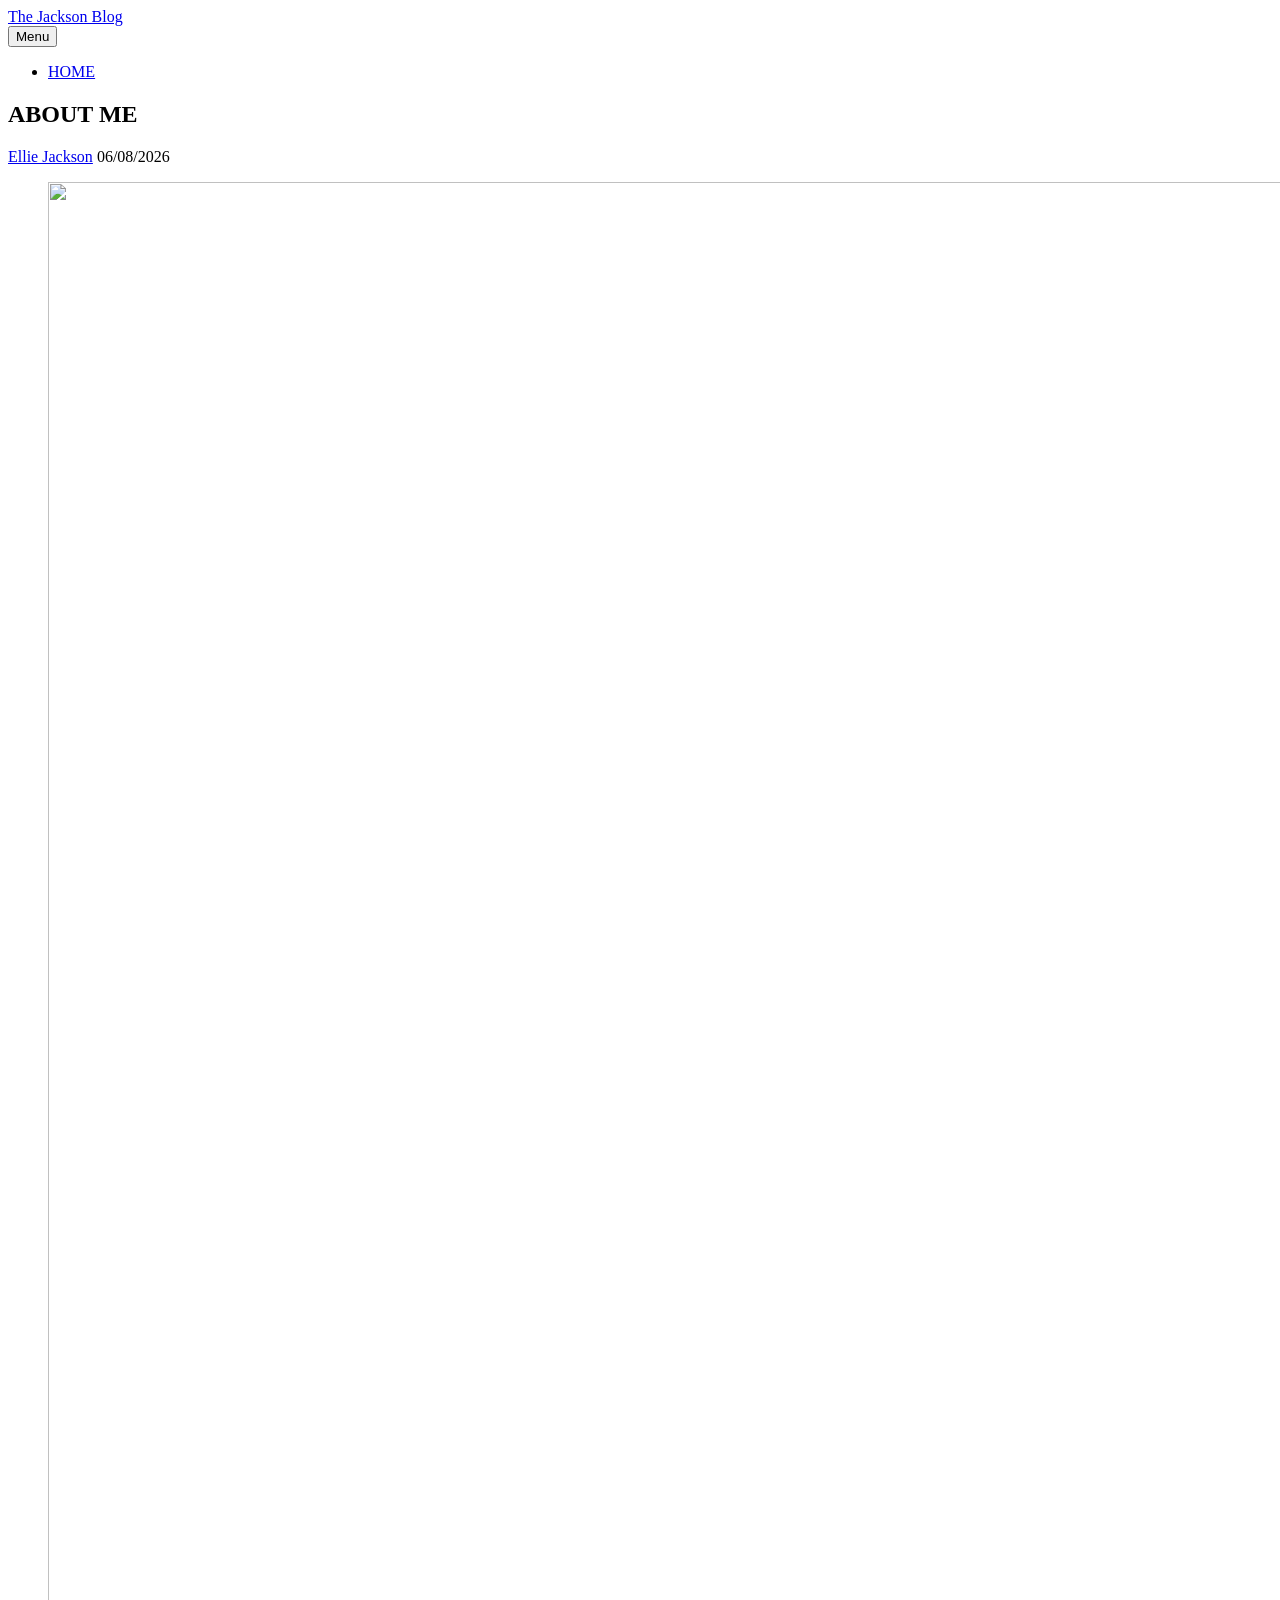
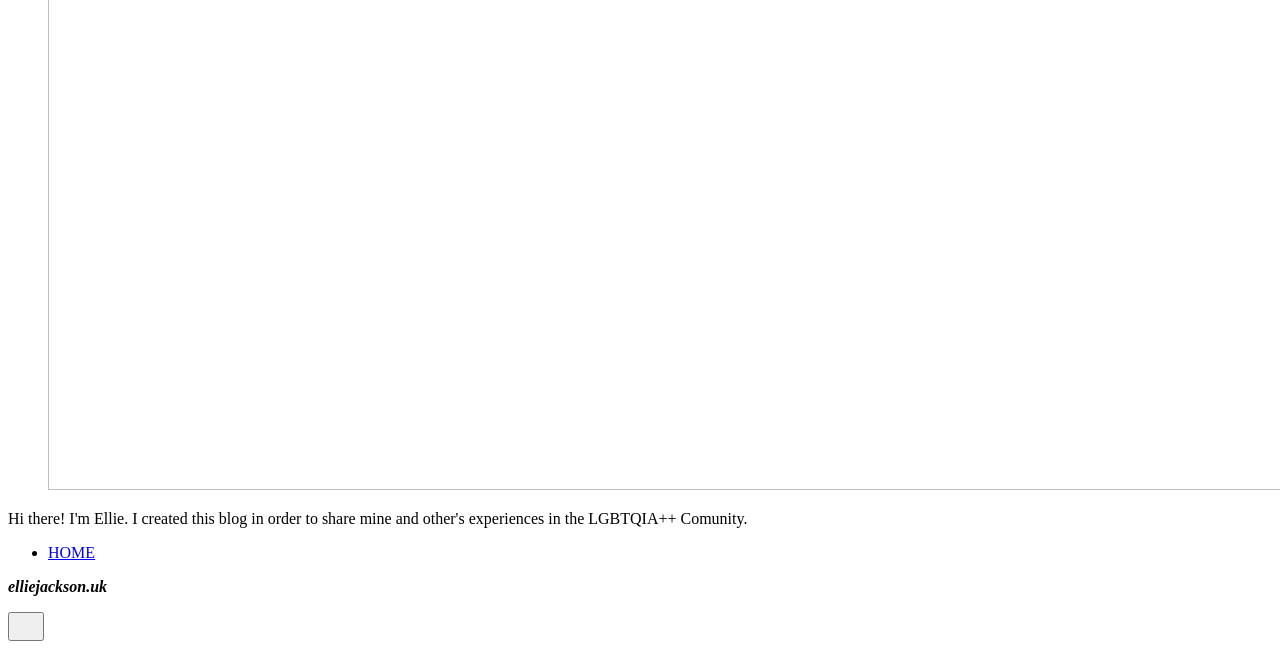
==== commit bc76a9bd: "Updated from Publii" ====
--- a/about-me/index.html
+++ b/about-me/index.html
@@ -1,6 +1,6 @@
 <!DOCTYPE html><html lang="en-gb"><head><meta charset="utf-8"><meta http-equiv="X-UA-Compatible" content="IE=edge"><meta name="viewport" content="width=device-width,initial-scale=1"><title>ABOUT ME - The Jackson Blog</title><meta name="description" content="Hi there! I&#x27;m Ellie. I created this blog in order to share mine and other&#x27;s experiences in the LGBTQIA++ Comunity."><meta name="generator" content="Publii Open-Source CMS for Static Site"><link rel="canonical" href="https://blog.elliejackson.uk/about-me/"><link rel="alternate" type="application/atom+xml" href="https://blog.elliejackson.uk/feed.xml" title="The Jackson Blog - RSS"><link rel="alternate" type="application/json" href="https://blog.elliejackson.uk/feed.json" title="The Jackson Blog - JSON"><meta property="og:title" content="ABOUT ME"><meta property="og:site_name" content="The Jackson Blog"><meta property="og:description" content="Hi there! I&#x27;m Ellie. I created this blog in order to share mine and other&#x27;s experiences in the LGBTQIA++ Comunity."><meta property="og:url" content="https://blog.elliejackson.uk/about-me/"><meta property="og:type" content="article"><link rel="stylesheet" href="https://blog.elliejackson.uk/assets/css/style.css?v&#x3D;20850df7347095713ca8b2b0ca3ac612"><script type="application/ld+json">{"@context":"http://schema.org","@type":"Article","mainEntityOfPage":{"@type":"WebPage","@id":"https://blog.elliejackson.uk/about-me/"},"headline":"ABOUT ME","datePublished":"2026-08-06T11:19+01:00","dateModified":"2026-08-06T11:54+01:00","description":"Hi there! I'm Ellie. I created this blog in order to share mine and other's experiences in the LGBTQIA++ Comunity.","author":{"@type":"Person","name":"Ellie Jackson","url":"https://blog.elliejackson.uk/authors/ellie-jackson/"},"publisher":{"@type":"Organization","name":"Ellie Jackson"}}</script><noscript><style>img[loading] {
                     opacity: 1;
-                }</style></noscript></head><body class="page-template"><header class="top js-header"><a class="logo" href="https://blog.elliejackson.uk/">The Jackson Blog</a><nav class="navbar js-navbar"><button class="navbar__toggle js-toggle" aria-label="Menu" aria-haspopup="true" aria-expanded="false"><span class="navbar__toggle-box"><span class="navbar__toggle-inner">Menu</span></span></button><ul class="navbar__menu"><li class="active"><a href="https://blog.elliejackson.uk/about-me/" target="_self">ABOUT ME</a></li></ul></nav></header><main class="page"><article class="content"><div class="hero hero--noimage"><header class="hero__content hero__content--centered"><div class="wrapper"><h1>ABOUT ME</h1><div class="feed__meta content__meta content__meta--centered"><a href="https://blog.elliejackson.uk/authors/ellie-jackson/" class="feed__author">Ellie Jackson</a> <time datetime="2026-08-06T11:19" class="feed__date">06/08/2026</time></div></div></header></div><div class="entry-wrapper content__entry"><figure class="post__image post__image--wide"><img loading="lazy" src="https://blog.elliejackson.uk/media/posts/1/Ellie1.jpg" height="1908" width="4128" alt="" sizes="(max-width: 1920px) 100vw, 1920px" srcset="https://blog.elliejackson.uk/media/posts/1/responsive/Ellie1-xs.jpg 640w, https://blog.elliejackson.uk/media/posts/1/responsive/Ellie1-sm.jpg 768w, https://blog.elliejackson.uk/media/posts/1/responsive/Ellie1-md.jpg 1024w, https://blog.elliejackson.uk/media/posts/1/responsive/Ellie1-lg.jpg 1366w, https://blog.elliejackson.uk/media/posts/1/responsive/Ellie1-xl.jpg 1600w, https://blog.elliejackson.uk/media/posts/1/responsive/Ellie1-2xl.jpg 1920w"></figure><p class="align-center">Hi there! I'm Ellie. I created this blog in order to share mine and other's experiences in the LGBTQIA++ Comunity.</p></div></article></main><footer class="footer"><div class="wrapper"><div class="footer__copyright"><p class="align-center"><em><strong>elliejackson.uk </strong></em></p></div><button id="backToTop" class="footer__bttop" aria-label="Back to top" title="Back to top"><svg width="20" height="20"><use xlink:href="https://blog.elliejackson.uk/assets/svg/svg-map.svg#toparrow"/></svg></button></div></footer><script defer="defer" src="https://blog.elliejackson.uk/assets/js/scripts.min.js?v&#x3D;dafec4f87fead6718cb125f0b0fc8441"></script><script>window.publiiThemeMenuConfig={mobileMenuMode:'sidebar',animationSpeed:300,submenuWidth: 'auto',doubleClickTime:500,mobileMenuExpandableSubmenus:true,relatedContainerForOverlayMenuSelector:'.top'};</script><script>var images = document.querySelectorAll('img[loading]');
+                }</style></noscript></head><body class="page-template"><header class="top js-header"><a class="logo" href="https://blog.elliejackson.uk/">The Jackson Blog</a><nav class="navbar js-navbar"><button class="navbar__toggle js-toggle" aria-label="Menu" aria-haspopup="true" aria-expanded="false"><span class="navbar__toggle-box"><span class="navbar__toggle-inner">Menu</span></span></button><ul class="navbar__menu"><li><a href="https://blog.elliejackson.uk/" title="HOME" target="_self">HOME</a></li></ul></nav></header><main class="page"><article class="content"><div class="hero hero--noimage"><header class="hero__content hero__content--centered"><div class="wrapper"><h1>ABOUT ME</h1><div class="feed__meta content__meta content__meta--centered"><a href="https://blog.elliejackson.uk/authors/ellie-jackson/" class="feed__author">Ellie Jackson</a> <time datetime="2026-08-06T11:19" class="feed__date">06/08/2026</time></div></div></header></div><div class="entry-wrapper content__entry"><figure class="post__image post__image--wide"><img loading="lazy" src="https://blog.elliejackson.uk/media/posts/1/Ellie1.jpg" height="1908" width="4128" alt="" sizes="(max-width: 1920px) 100vw, 1920px" srcset="https://blog.elliejackson.uk/media/posts/1/responsive/Ellie1-xs.jpg 640w, https://blog.elliejackson.uk/media/posts/1/responsive/Ellie1-sm.jpg 768w, https://blog.elliejackson.uk/media/posts/1/responsive/Ellie1-md.jpg 1024w, https://blog.elliejackson.uk/media/posts/1/responsive/Ellie1-lg.jpg 1366w, https://blog.elliejackson.uk/media/posts/1/responsive/Ellie1-xl.jpg 1600w, https://blog.elliejackson.uk/media/posts/1/responsive/Ellie1-2xl.jpg 1920w"></figure><p class="align-center">Hi there! I'm Ellie. I created this blog in order to share mine and other's experiences in the LGBTQIA++ Comunity.</p></div></article></main><footer class="footer"><div class="wrapper"><nav class="footer__nav"><ul><li><a href="https://blog.elliejackson.uk/" class="al" title="HOME" target="_self">HOME</a></li></ul></nav><div class="footer__copyright"><p class="align-center"><em><strong>elliejackson.uk </strong></em></p></div><button id="backToTop" class="footer__bttop" aria-label="Back to top" title="Back to top"><svg width="20" height="20"><use xlink:href="https://blog.elliejackson.uk/assets/svg/svg-map.svg#toparrow"/></svg></button></div></footer><script defer="defer" src="https://blog.elliejackson.uk/assets/js/scripts.min.js?v&#x3D;dafec4f87fead6718cb125f0b0fc8441"></script><script>window.publiiThemeMenuConfig={mobileMenuMode:'sidebar',animationSpeed:300,submenuWidth: 'auto',doubleClickTime:500,mobileMenuExpandableSubmenus:true,relatedContainerForOverlayMenuSelector:'.top'};</script><script>var images = document.querySelectorAll('img[loading]');
         for (var i = 0; i < images.length; i++) {
             if (images[i].complete) {
                 images[i].classList.add('is-loaded');
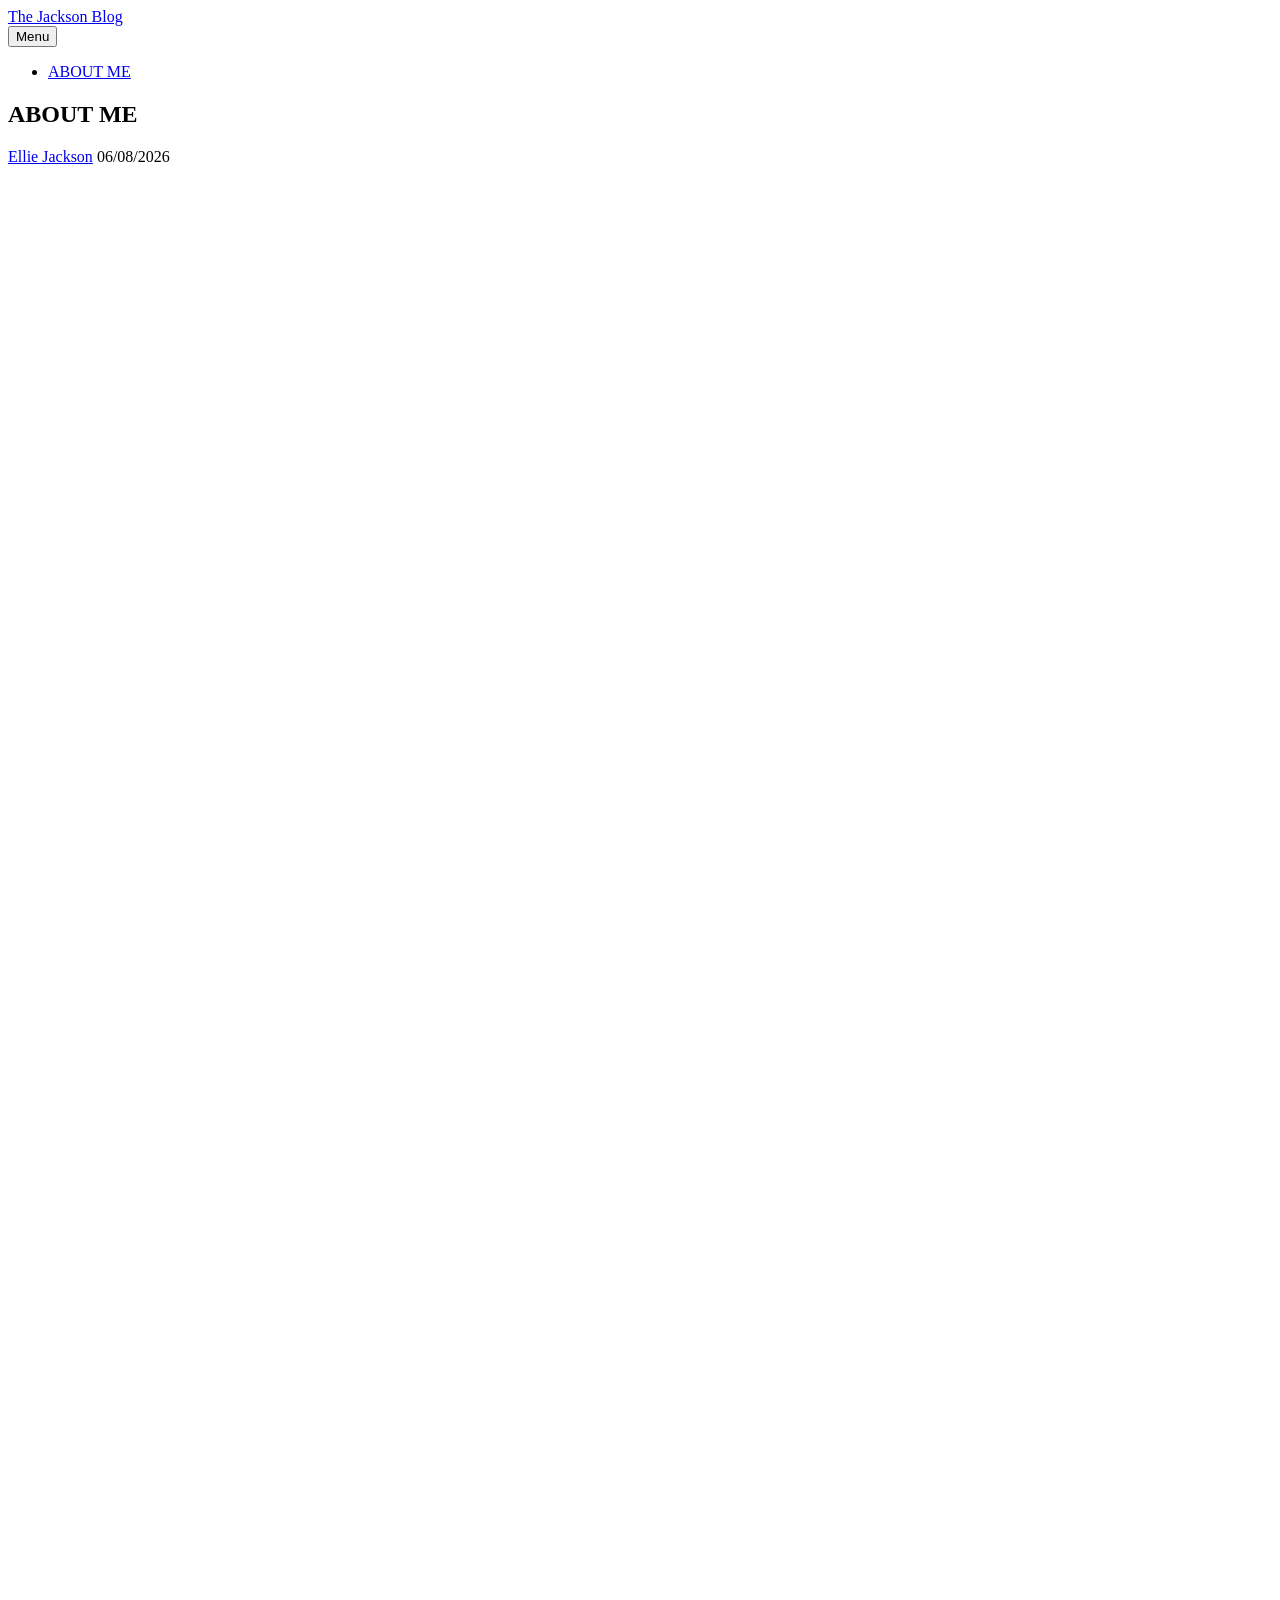
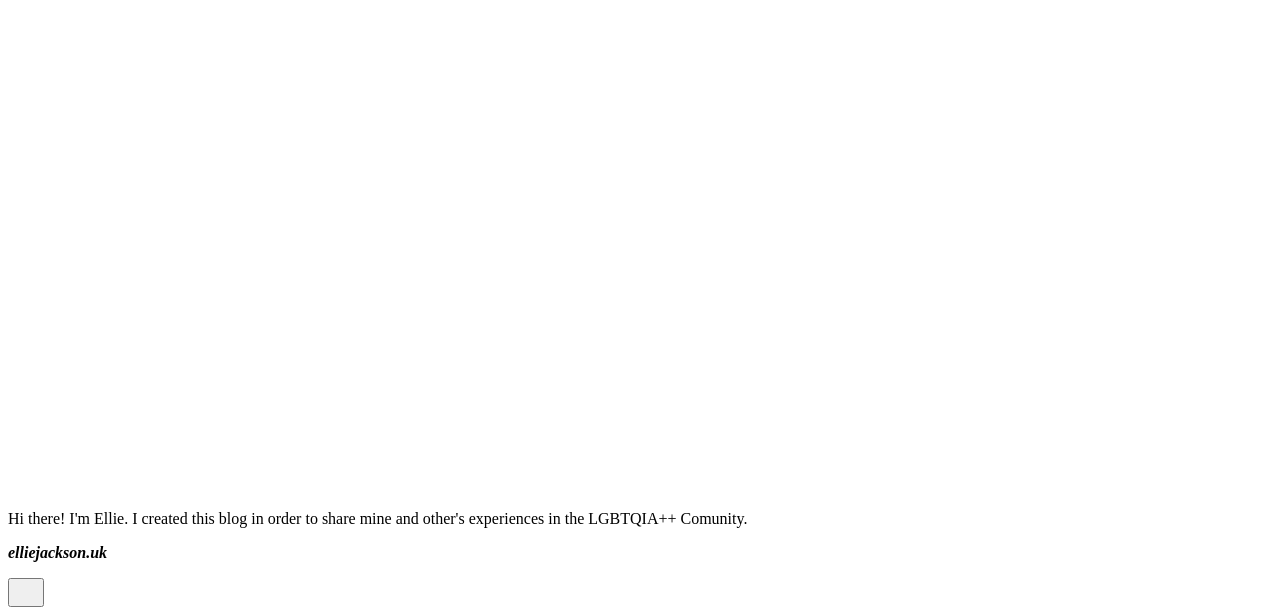
==== commit 03e72bd4: "Updated from Publii" ====
--- a/about-me/index.html
+++ b/about-me/index.html
@@ -1,6 +1,6 @@
 <!DOCTYPE html><html lang="en-gb"><head><meta charset="utf-8"><meta http-equiv="X-UA-Compatible" content="IE=edge"><meta name="viewport" content="width=device-width,initial-scale=1"><title>ABOUT ME - The Jackson Blog</title><meta name="description" content="Hi there! I&#x27;m Ellie. I created this blog in order to share mine and other&#x27;s experiences in the LGBTQIA++ Comunity."><meta name="generator" content="Publii Open-Source CMS for Static Site"><link rel="canonical" href="https://blog.elliejackson.uk/about-me/"><link rel="alternate" type="application/atom+xml" href="https://blog.elliejackson.uk/feed.xml" title="The Jackson Blog - RSS"><link rel="alternate" type="application/json" href="https://blog.elliejackson.uk/feed.json" title="The Jackson Blog - JSON"><meta property="og:title" content="ABOUT ME"><meta property="og:site_name" content="The Jackson Blog"><meta property="og:description" content="Hi there! I&#x27;m Ellie. I created this blog in order to share mine and other&#x27;s experiences in the LGBTQIA++ Comunity."><meta property="og:url" content="https://blog.elliejackson.uk/about-me/"><meta property="og:type" content="article"><link rel="stylesheet" href="https://blog.elliejackson.uk/assets/css/style.css?v&#x3D;20850df7347095713ca8b2b0ca3ac612"><script type="application/ld+json">{"@context":"http://schema.org","@type":"Article","mainEntityOfPage":{"@type":"WebPage","@id":"https://blog.elliejackson.uk/about-me/"},"headline":"ABOUT ME","datePublished":"2026-08-06T11:19+01:00","dateModified":"2026-08-06T11:54+01:00","description":"Hi there! I'm Ellie. I created this blog in order to share mine and other's experiences in the LGBTQIA++ Comunity.","author":{"@type":"Person","name":"Ellie Jackson","url":"https://blog.elliejackson.uk/authors/ellie-jackson/"},"publisher":{"@type":"Organization","name":"Ellie Jackson"}}</script><noscript><style>img[loading] {
                     opacity: 1;
-                }</style></noscript></head><body class="page-template"><header class="top js-header"><a class="logo" href="https://blog.elliejackson.uk/">The Jackson Blog</a><nav class="navbar js-navbar"><button class="navbar__toggle js-toggle" aria-label="Menu" aria-haspopup="true" aria-expanded="false"><span class="navbar__toggle-box"><span class="navbar__toggle-inner">Menu</span></span></button><ul class="navbar__menu"><li><a href="https://blog.elliejackson.uk/" title="HOME" target="_self">HOME</a></li></ul></nav></header><main class="page"><article class="content"><div class="hero hero--noimage"><header class="hero__content hero__content--centered"><div class="wrapper"><h1>ABOUT ME</h1><div class="feed__meta content__meta content__meta--centered"><a href="https://blog.elliejackson.uk/authors/ellie-jackson/" class="feed__author">Ellie Jackson</a> <time datetime="2026-08-06T11:19" class="feed__date">06/08/2026</time></div></div></header></div><div class="entry-wrapper content__entry"><figure class="post__image post__image--wide"><img loading="lazy" src="https://blog.elliejackson.uk/media/posts/1/Ellie1.jpg" height="1908" width="4128" alt="" sizes="(max-width: 1920px) 100vw, 1920px" srcset="https://blog.elliejackson.uk/media/posts/1/responsive/Ellie1-xs.jpg 640w, https://blog.elliejackson.uk/media/posts/1/responsive/Ellie1-sm.jpg 768w, https://blog.elliejackson.uk/media/posts/1/responsive/Ellie1-md.jpg 1024w, https://blog.elliejackson.uk/media/posts/1/responsive/Ellie1-lg.jpg 1366w, https://blog.elliejackson.uk/media/posts/1/responsive/Ellie1-xl.jpg 1600w, https://blog.elliejackson.uk/media/posts/1/responsive/Ellie1-2xl.jpg 1920w"></figure><p class="align-center">Hi there! I'm Ellie. I created this blog in order to share mine and other's experiences in the LGBTQIA++ Comunity.</p></div></article></main><footer class="footer"><div class="wrapper"><nav class="footer__nav"><ul><li><a href="https://blog.elliejackson.uk/" class="al" title="HOME" target="_self">HOME</a></li></ul></nav><div class="footer__copyright"><p class="align-center"><em><strong>elliejackson.uk </strong></em></p></div><button id="backToTop" class="footer__bttop" aria-label="Back to top" title="Back to top"><svg width="20" height="20"><use xlink:href="https://blog.elliejackson.uk/assets/svg/svg-map.svg#toparrow"/></svg></button></div></footer><script defer="defer" src="https://blog.elliejackson.uk/assets/js/scripts.min.js?v&#x3D;dafec4f87fead6718cb125f0b0fc8441"></script><script>window.publiiThemeMenuConfig={mobileMenuMode:'sidebar',animationSpeed:300,submenuWidth: 'auto',doubleClickTime:500,mobileMenuExpandableSubmenus:true,relatedContainerForOverlayMenuSelector:'.top'};</script><script>var images = document.querySelectorAll('img[loading]');
+                }</style></noscript></head><body class="page-template"><header class="top js-header"><a class="logo" href="https://blog.elliejackson.uk/">The Jackson Blog</a><nav class="navbar js-navbar"><button class="navbar__toggle js-toggle" aria-label="Menu" aria-haspopup="true" aria-expanded="false"><span class="navbar__toggle-box"><span class="navbar__toggle-inner">Menu</span></span></button><ul class="navbar__menu"><li class="active"><a href="https://blog.elliejackson.uk/about-me/" target="_self">ABOUT ME</a></li></ul></nav></header><main class="page"><article class="content"><div class="hero hero--noimage"><header class="hero__content hero__content--centered"><div class="wrapper"><h1>ABOUT ME</h1><div class="feed__meta content__meta content__meta--centered"><a href="https://blog.elliejackson.uk/authors/ellie-jackson/" class="feed__author">Ellie Jackson</a> <time datetime="2026-08-06T11:19" class="feed__date">06/08/2026</time></div></div></header></div><div class="entry-wrapper content__entry"><figure class="post__image post__image--wide"><img loading="lazy" src="https://blog.elliejackson.uk/media/posts/1/Ellie1.jpg" height="1908" width="4128" alt="" sizes="(max-width: 1920px) 100vw, 1920px" srcset="https://blog.elliejackson.uk/media/posts/1/responsive/Ellie1-xs.jpg 640w, https://blog.elliejackson.uk/media/posts/1/responsive/Ellie1-sm.jpg 768w, https://blog.elliejackson.uk/media/posts/1/responsive/Ellie1-md.jpg 1024w, https://blog.elliejackson.uk/media/posts/1/responsive/Ellie1-lg.jpg 1366w, https://blog.elliejackson.uk/media/posts/1/responsive/Ellie1-xl.jpg 1600w, https://blog.elliejackson.uk/media/posts/1/responsive/Ellie1-2xl.jpg 1920w"></figure><p class="align-center">Hi there! I'm Ellie. I created this blog in order to share mine and other's experiences in the LGBTQIA++ Comunity.</p></div></article></main><footer class="footer"><div class="wrapper"><div class="footer__copyright"><p class="align-center"><em><strong>elliejackson.uk </strong></em></p></div><button id="backToTop" class="footer__bttop" aria-label="Back to top" title="Back to top"><svg width="20" height="20"><use xlink:href="https://blog.elliejackson.uk/assets/svg/svg-map.svg#toparrow"/></svg></button></div></footer><script defer="defer" src="https://blog.elliejackson.uk/assets/js/scripts.min.js?v&#x3D;dafec4f87fead6718cb125f0b0fc8441"></script><script>window.publiiThemeMenuConfig={mobileMenuMode:'sidebar',animationSpeed:300,submenuWidth: 'auto',doubleClickTime:500,mobileMenuExpandableSubmenus:true,relatedContainerForOverlayMenuSelector:'.top'};</script><script>var images = document.querySelectorAll('img[loading]');
         for (var i = 0; i < images.length; i++) {
             if (images[i].complete) {
                 images[i].classList.add('is-loaded');
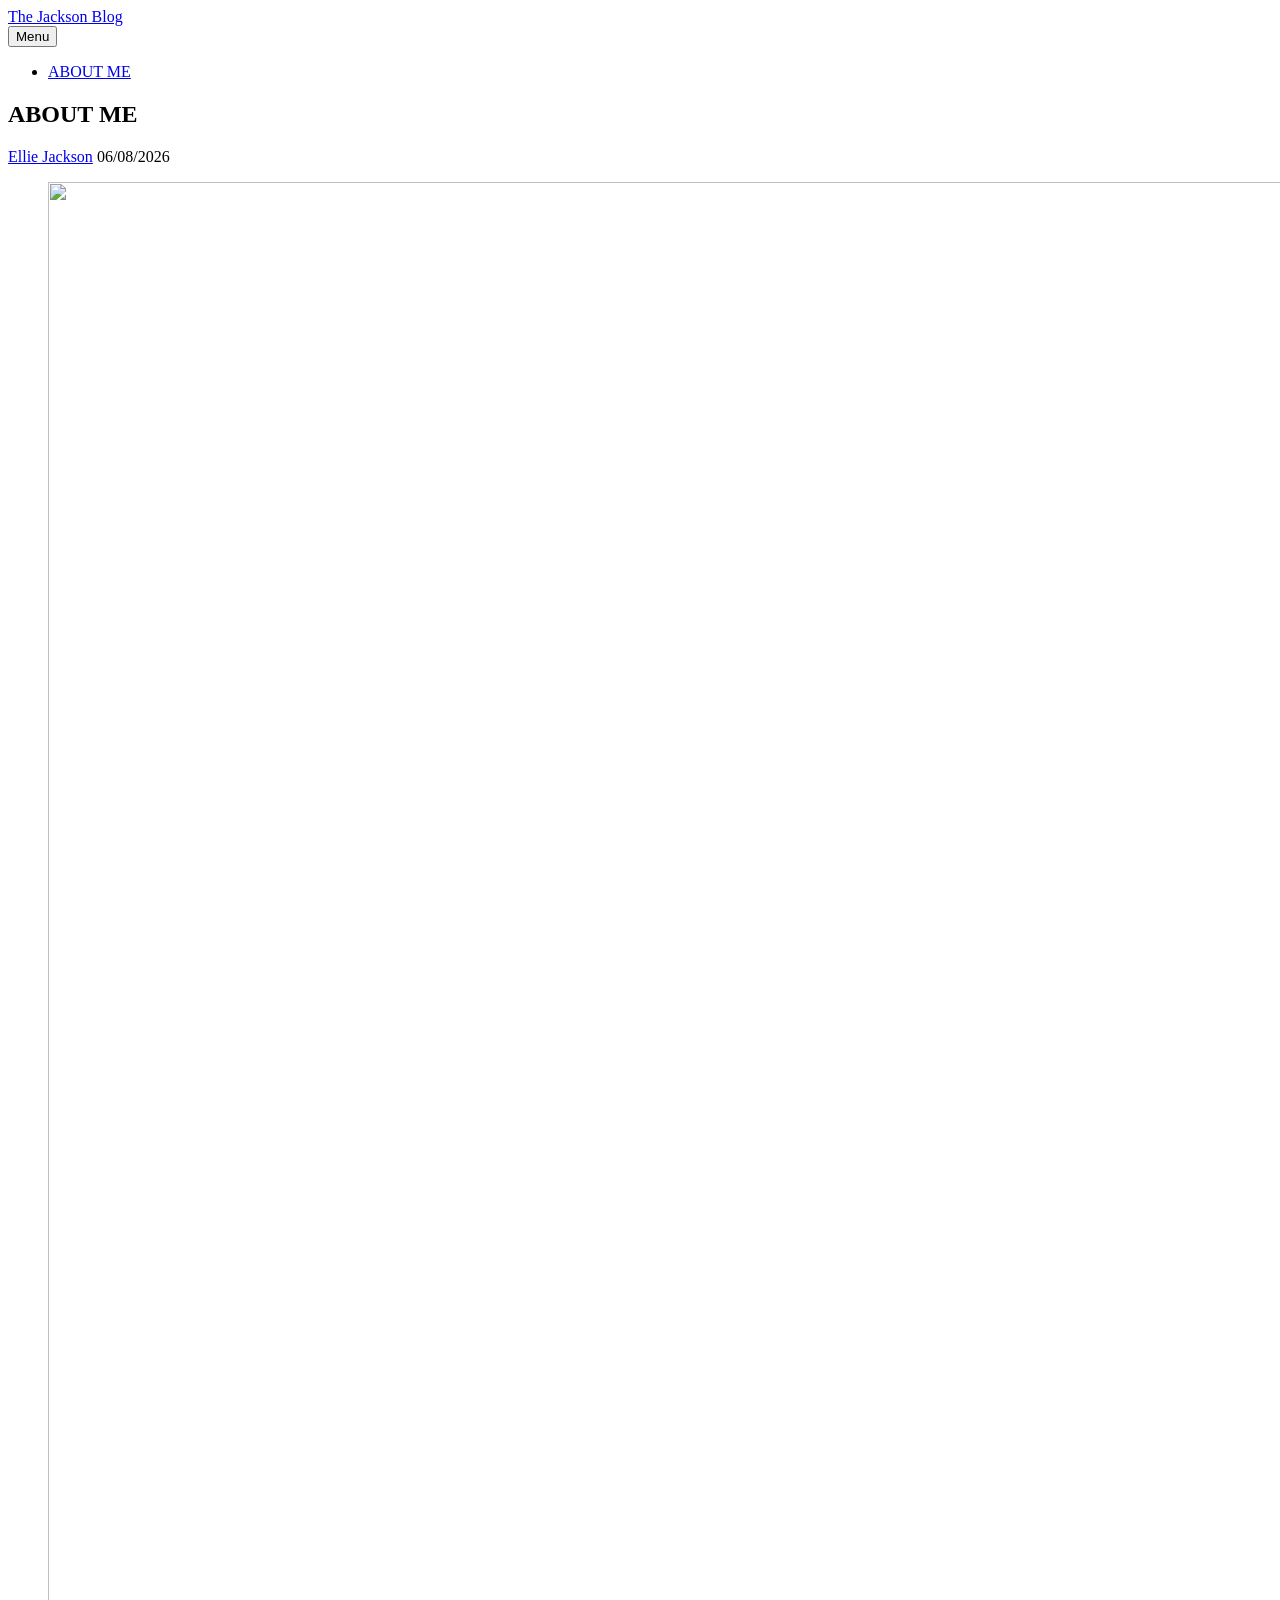
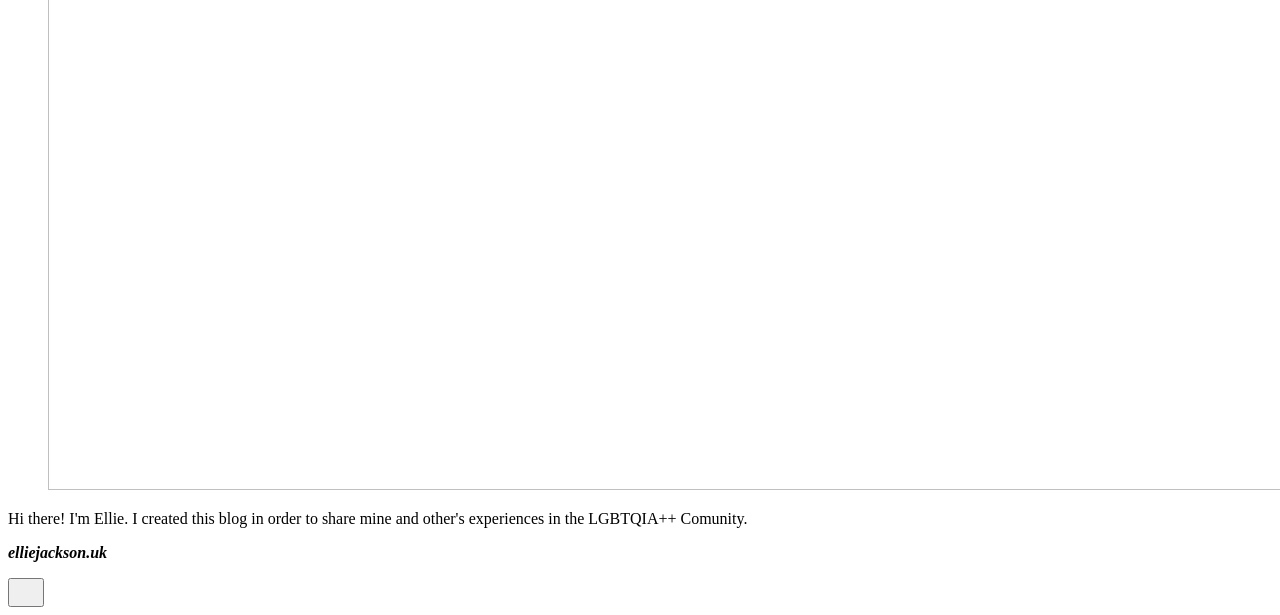
==== commit 7bc02083: "Updated from Publii" ====
--- a/about-me/index.html
+++ b/about-me/index.html
@@ -1,4 +1,4 @@
-<!DOCTYPE html><html lang="en-gb"><head><meta charset="utf-8"><meta http-equiv="X-UA-Compatible" content="IE=edge"><meta name="viewport" content="width=device-width,initial-scale=1"><title>ABOUT ME - The Jackson Blog</title><meta name="description" content="Hi there! I&#x27;m Ellie. I created this blog in order to share mine and other&#x27;s experiences in the LGBTQIA++ Comunity."><meta name="generator" content="Publii Open-Source CMS for Static Site"><link rel="canonical" href="https://blog.elliejackson.uk/about-me/"><link rel="alternate" type="application/atom+xml" href="https://blog.elliejackson.uk/feed.xml" title="The Jackson Blog - RSS"><link rel="alternate" type="application/json" href="https://blog.elliejackson.uk/feed.json" title="The Jackson Blog - JSON"><meta property="og:title" content="ABOUT ME"><meta property="og:site_name" content="The Jackson Blog"><meta property="og:description" content="Hi there! I&#x27;m Ellie. I created this blog in order to share mine and other&#x27;s experiences in the LGBTQIA++ Comunity."><meta property="og:url" content="https://blog.elliejackson.uk/about-me/"><meta property="og:type" content="article"><link rel="stylesheet" href="https://blog.elliejackson.uk/assets/css/style.css?v&#x3D;20850df7347095713ca8b2b0ca3ac612"><script type="application/ld+json">{"@context":"http://schema.org","@type":"Article","mainEntityOfPage":{"@type":"WebPage","@id":"https://blog.elliejackson.uk/about-me/"},"headline":"ABOUT ME","datePublished":"2026-08-06T11:19+01:00","dateModified":"2026-08-06T11:54+01:00","description":"Hi there! I'm Ellie. I created this blog in order to share mine and other's experiences in the LGBTQIA++ Comunity.","author":{"@type":"Person","name":"Ellie Jackson","url":"https://blog.elliejackson.uk/authors/ellie-jackson/"},"publisher":{"@type":"Organization","name":"Ellie Jackson"}}</script><noscript><style>img[loading] {
+<!DOCTYPE html><html lang="en-gb"><head><meta charset="utf-8"><meta http-equiv="X-UA-Compatible" content="IE=edge"><meta name="viewport" content="width=device-width,initial-scale=1"><title>ABOUT ME - The Jackson Blog</title><meta name="description" content="Hi there! I&#x27;m Ellie. I created this blog in order to share mine and other&#x27;s experiences in the LGBTQIA++ Comunity."><meta name="generator" content="Publii Open-Source CMS for Static Site"><link rel="canonical" href="https://blog.elliejackson.uk/about-me/"><link rel="alternate" type="application/atom+xml" href="https://blog.elliejackson.uk/feed.xml" title="The Jackson Blog - RSS"><link rel="alternate" type="application/json" href="https://blog.elliejackson.uk/feed.json" title="The Jackson Blog - JSON"><meta property="og:title" content="ABOUT ME"><meta property="og:site_name" content="The Jackson Blog"><meta property="og:description" content="Hi there! I&#x27;m Ellie. I created this blog in order to share mine and other&#x27;s experiences in the LGBTQIA++ Comunity."><meta property="og:url" content="https://blog.elliejackson.uk/about-me/"><meta property="og:type" content="article"><link rel="stylesheet" href="https://blog.elliejackson.uk/assets/css/style.css?v&#x3D;90067156f935b8201acd1f1d20ce867f"><script type="application/ld+json">{"@context":"http://schema.org","@type":"Article","mainEntityOfPage":{"@type":"WebPage","@id":"https://blog.elliejackson.uk/about-me/"},"headline":"ABOUT ME","datePublished":"2026-08-06T11:19+01:00","dateModified":"2026-08-06T11:54+01:00","description":"Hi there! I'm Ellie. I created this blog in order to share mine and other's experiences in the LGBTQIA++ Comunity.","author":{"@type":"Person","name":"Ellie Jackson","url":"https://blog.elliejackson.uk/authors/ellie-jackson/"},"publisher":{"@type":"Organization","name":"Ellie Jackson"}}</script><noscript><style>img[loading] {
                     opacity: 1;
                 }</style></noscript></head><body class="page-template"><header class="top js-header"><a class="logo" href="https://blog.elliejackson.uk/">The Jackson Blog</a><nav class="navbar js-navbar"><button class="navbar__toggle js-toggle" aria-label="Menu" aria-haspopup="true" aria-expanded="false"><span class="navbar__toggle-box"><span class="navbar__toggle-inner">Menu</span></span></button><ul class="navbar__menu"><li class="active"><a href="https://blog.elliejackson.uk/about-me/" target="_self">ABOUT ME</a></li></ul></nav></header><main class="page"><article class="content"><div class="hero hero--noimage"><header class="hero__content hero__content--centered"><div class="wrapper"><h1>ABOUT ME</h1><div class="feed__meta content__meta content__meta--centered"><a href="https://blog.elliejackson.uk/authors/ellie-jackson/" class="feed__author">Ellie Jackson</a> <time datetime="2026-08-06T11:19" class="feed__date">06/08/2026</time></div></div></header></div><div class="entry-wrapper content__entry"><figure class="post__image post__image--wide"><img loading="lazy" src="https://blog.elliejackson.uk/media/posts/1/Ellie1.jpg" height="1908" width="4128" alt="" sizes="(max-width: 1920px) 100vw, 1920px" srcset="https://blog.elliejackson.uk/media/posts/1/responsive/Ellie1-xs.jpg 640w, https://blog.elliejackson.uk/media/posts/1/responsive/Ellie1-sm.jpg 768w, https://blog.elliejackson.uk/media/posts/1/responsive/Ellie1-md.jpg 1024w, https://blog.elliejackson.uk/media/posts/1/responsive/Ellie1-lg.jpg 1366w, https://blog.elliejackson.uk/media/posts/1/responsive/Ellie1-xl.jpg 1600w, https://blog.elliejackson.uk/media/posts/1/responsive/Ellie1-2xl.jpg 1920w"></figure><p class="align-center">Hi there! I'm Ellie. I created this blog in order to share mine and other's experiences in the LGBTQIA++ Comunity.</p></div></article></main><footer class="footer"><div class="wrapper"><div class="footer__copyright"><p class="align-center"><em><strong>elliejackson.uk </strong></em></p></div><button id="backToTop" class="footer__bttop" aria-label="Back to top" title="Back to top"><svg width="20" height="20"><use xlink:href="https://blog.elliejackson.uk/assets/svg/svg-map.svg#toparrow"/></svg></button></div></footer><script defer="defer" src="https://blog.elliejackson.uk/assets/js/scripts.min.js?v&#x3D;dafec4f87fead6718cb125f0b0fc8441"></script><script>window.publiiThemeMenuConfig={mobileMenuMode:'sidebar',animationSpeed:300,submenuWidth: 'auto',doubleClickTime:500,mobileMenuExpandableSubmenus:true,relatedContainerForOverlayMenuSelector:'.top'};</script><script>var images = document.querySelectorAll('img[loading]');
         for (var i = 0; i < images.length; i++) {
